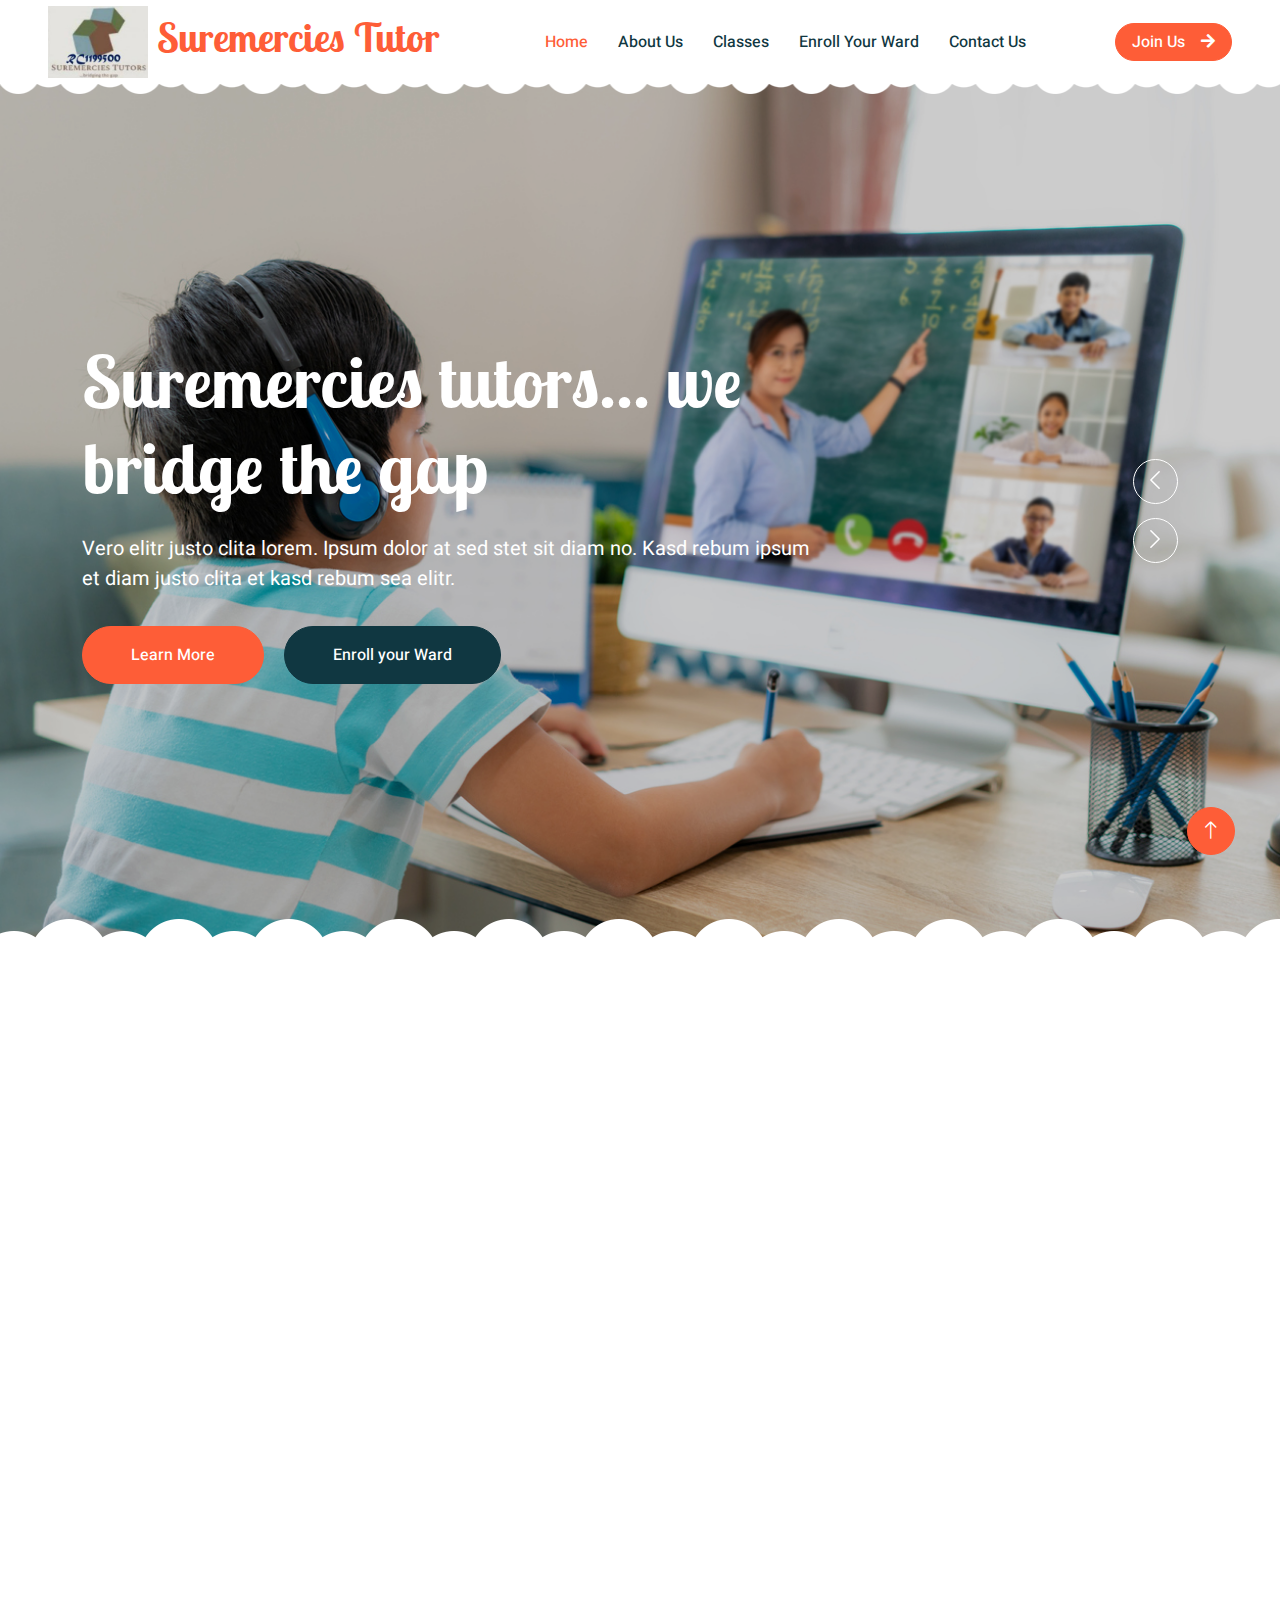
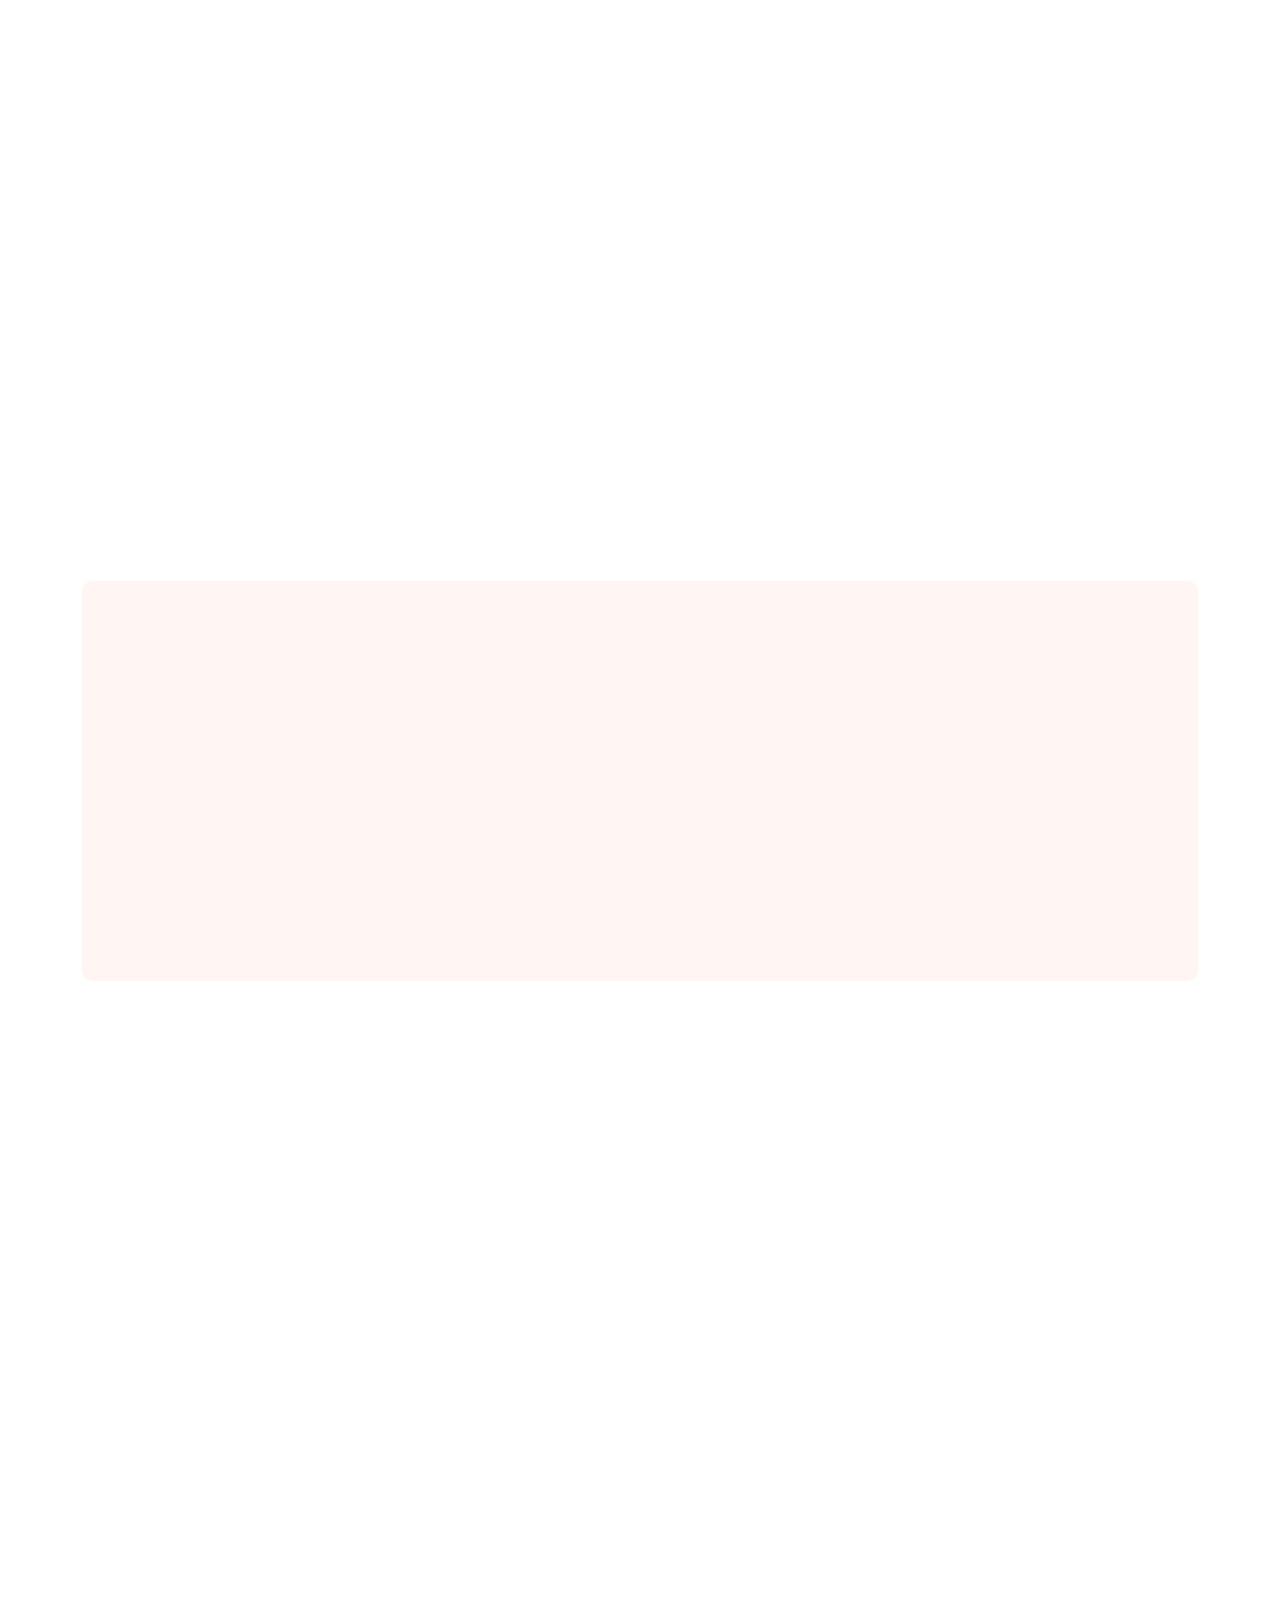
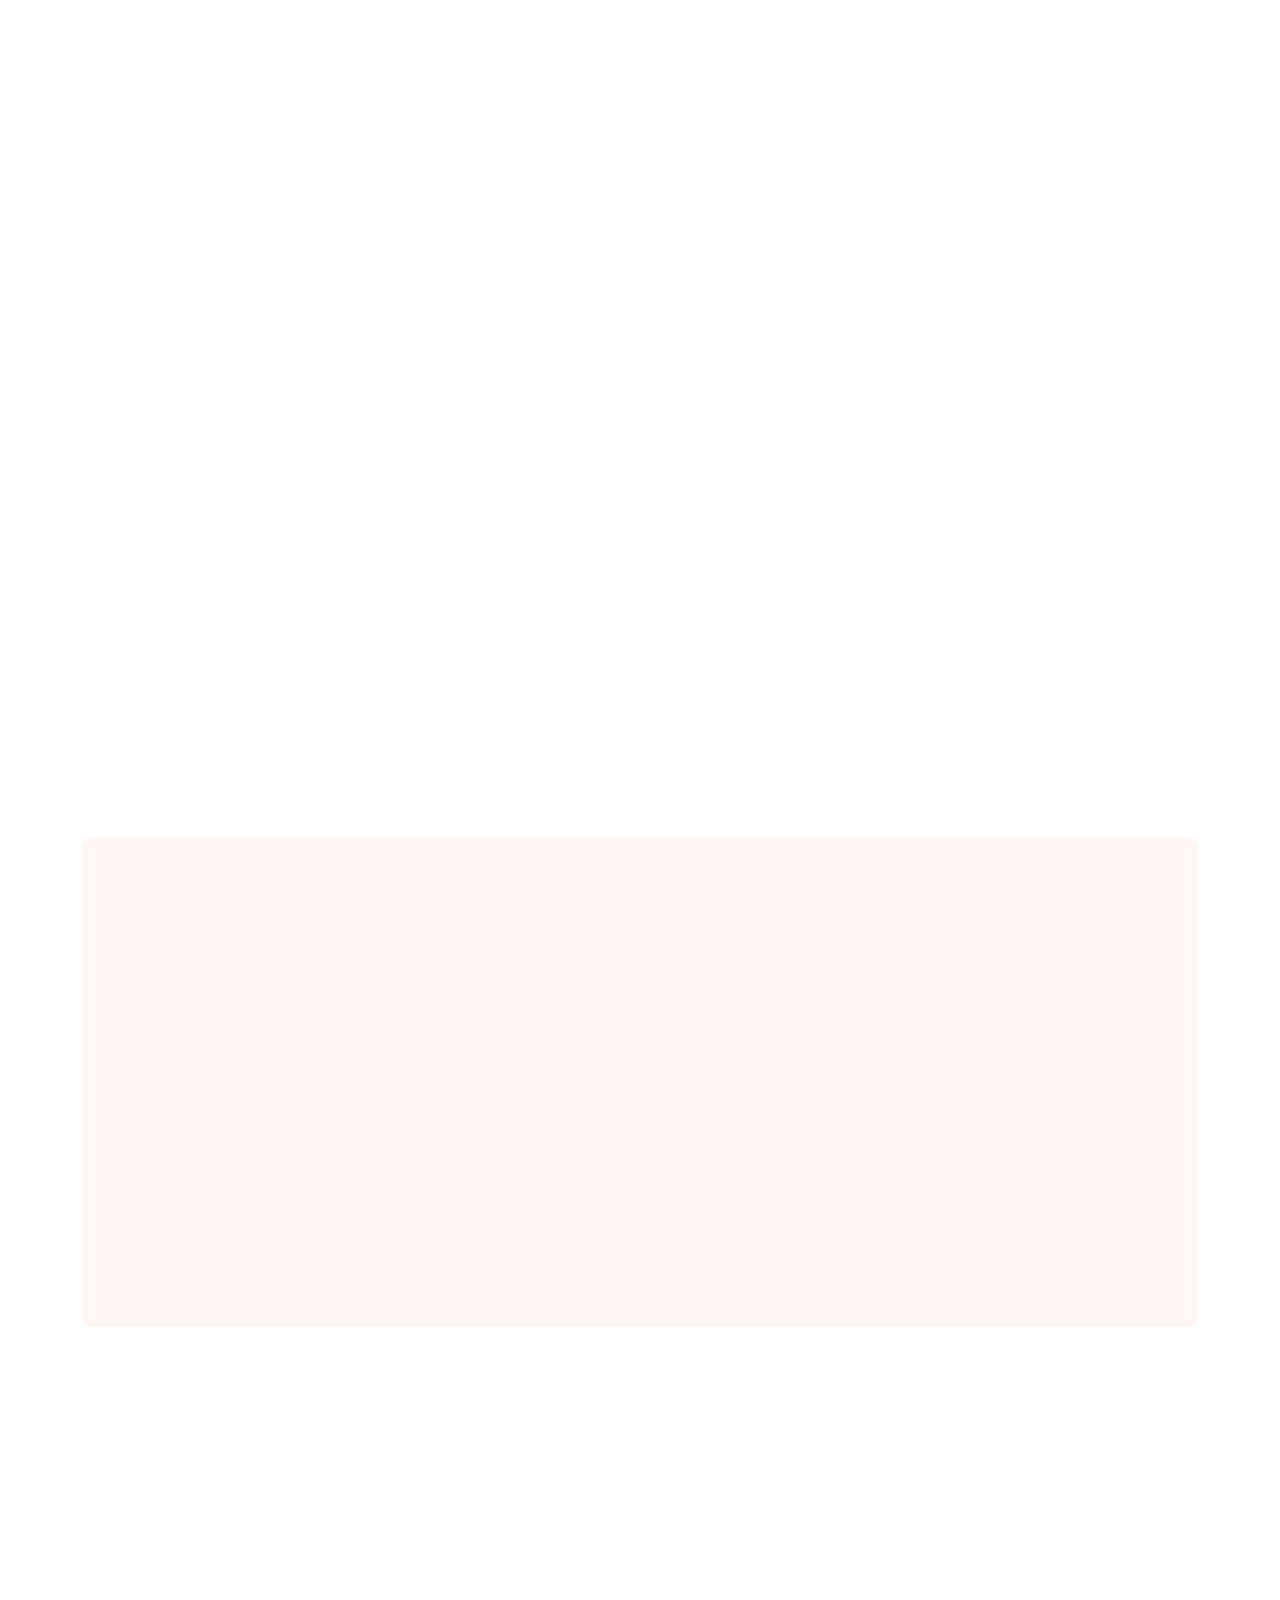
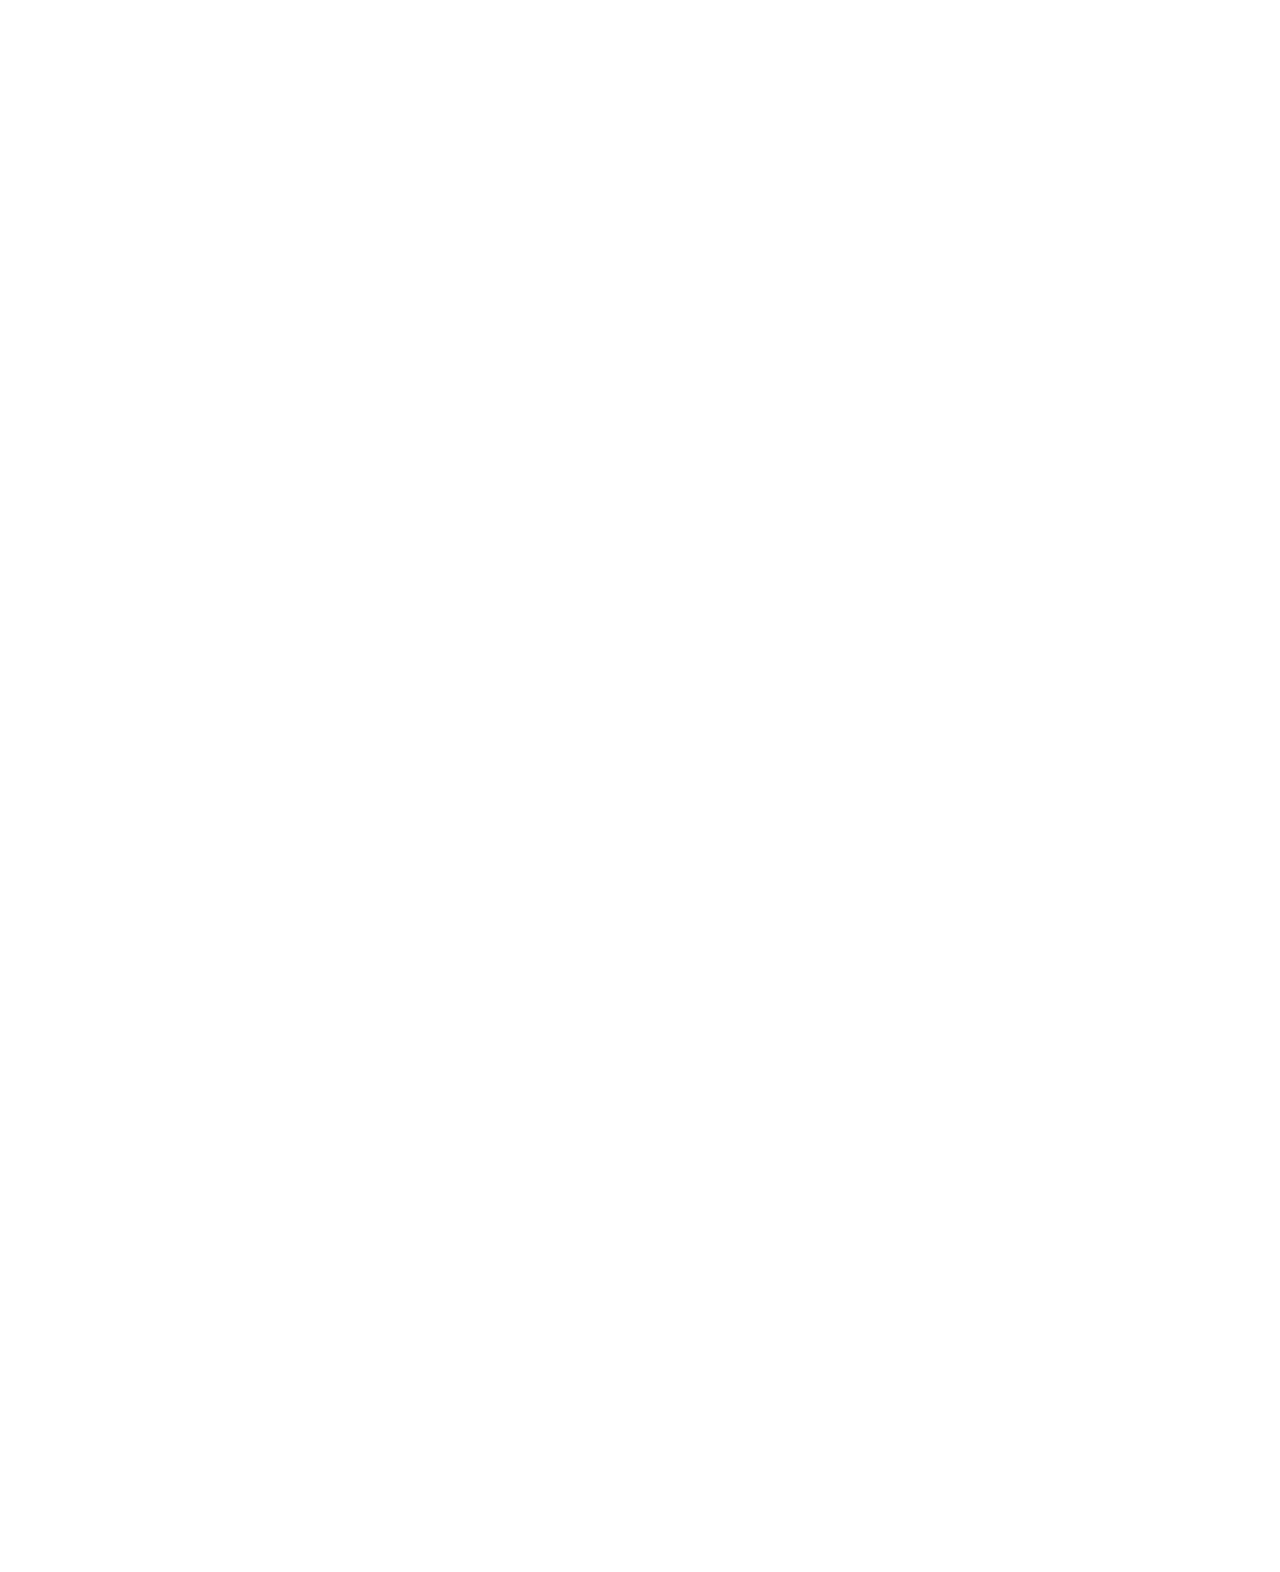
==== index.html @ cec5f9d6 "My first commit" ====
<!DOCTYPE html>
<html lang="en">

<head>
    <meta charset="utf-8">
    <title>Suremercies Tutor</title>
    <meta content="width=device-width, initial-scale=1.0" name="viewport">
    <meta content="" name="keywords">
    <meta content="" name="description">

    <!-- Favicon -->
    <link href="img/logo resized.jpg" rel="icon">

    <!-- Google Web Fonts -->
    <link rel="preconnect" href="https://fonts.googleapis.com">
    <link rel="preconnect" href="https://fonts.gstatic.com" crossorigin>
    <link href="https://fonts.googleapis.com/css2?family=Heebo:wght@400;500;600&family=Inter:wght@600&family=Lobster+Two:wght@700&display=swap" rel="stylesheet">
    
    <!-- Icon Font Stylesheet -->
    <link href="https://cdnjs.cloudflare.com/ajax/libs/font-awesome/5.10.0/css/all.min.css" rel="stylesheet">
    <link href="https://cdn.jsdelivr.net/npm/bootstrap-icons@1.4.1/font/bootstrap-icons.css" rel="stylesheet">

    <!-- Libraries Stylesheet -->
    <link href="lib/animate/animate.min.css" rel="stylesheet">
    <link href="lib/owlcarousel/assets/owl.carousel.min.css" rel="stylesheet">

    <!-- Customized Bootstrap Stylesheet -->
    <link href="css/bootstrap.min.css" rel="stylesheet">

    <!-- Template Stylesheet -->
    <link href="css/style.css" rel="stylesheet">
</head>

<body>
    <div class="container-xxl bg-white p-0">
        <!-- Spinner Start -->
        <div id="spinner" class="show bg-white position-fixed translate-middle w-100 vh-100 top-50 start-50 d-flex align-items-center justify-content-center">
            <div class="spinner-border text-primary" style="width: 3rem; height: 3rem;" role="status">
                <span class="sr-only">Loading...</span>
            </div>
        </div>
        <!-- Spinner End -->


        <!-- Navbar Start -->
        <nav class="navbar navbar-expand-lg bg-white navbar-light sticky-top px-4 px-lg-5 py-lg-0">
            <a href="index.html" class="navbar-brand">
                <h1 class="m-0 text-primary"><!--<i class="fa fa-book-reader me-3"></i>--> <img src="img/logo resized.jpg" alt="" width="100"> Suremercies Tutor</h1>
            </a>
            <button type="button" class="navbar-toggler" data-bs-toggle="collapse" data-bs-target="#navbarCollapse">
                <span class="navbar-toggler-icon"></span>
            </button>
            <div class="collapse navbar-collapse" id="navbarCollapse">
                <div class="navbar-nav mx-auto">
                    <a href="index.html" class="nav-item nav-link active">Home</a>
                    <a href="about.html" class="nav-item nav-link">About Us</a>
                    <a href="classes.html" class="nav-item nav-link">Classes</a>
                    <a href="appointment.html" class="nav-item nav-link">Enroll Your Ward</a>
                    <!-- <div class="nav-item dropdown">
                        <a href="#" class="nav-link dropdown-toggle" data-bs-toggle="dropdown">Pages</a>
                        <div class="dropdown-menu rounded-0 rounded-bottom border-0 shadow-sm m-0">
                            <a href="facility.html" class="dropdown-item">School Facilities</a>
                            <a href="team.html" class="dropdown-item">Popular Tutors</a>
                            <a href="call-to-action.html" class="dropdown-item">Become A Tutors</a>
                          
                            <a href="testimonial.html" class="dropdown-item">Testimonial</a>
                            <a href="404.html" class="dropdown-item">404 Error</a>
                        </div>
                    </div> -->
                    <a href="contact.html" class="nav-item nav-link">Contact Us</a>
                </div>
                <a href="" class="btn btn-primary rounded-pill px-3 d-none d-lg-block">Join Us<i class="fa fa-arrow-right ms-3"></i></a>
            </div>
        </nav>
        <!-- Navbar End -->


        <!-- Carousel Start -->
        <div class="container-fluid p-0 mb-5">
            <div class="owl-carousel header-carousel position-relative">
                <div class="owl-carousel-item position-relative">
                    <img class="img-fluid" src="img/carousel-1.jpg" alt="">
                    <div class="position-absolute top-0 start-0 w-100 h-100 d-flex align-items-center" style="background: rgba(0, 0, 0, .2);">
                        <div class="container">
                            <div class="row justify-content-start">
                                <div class="col-10 col-lg-8">
                                    <h1 class="display-2 text-white animated slideInDown mb-4">Suremercies tutors... we bridge the gap</h1>
                                    <p class="fs-5 fw-medium text-white mb-4 pb-2">Vero elitr justo clita lorem. Ipsum dolor at sed stet sit diam no. Kasd rebum ipsum et diam justo clita et kasd rebum sea elitr.</p>
                                    <a href="" class="btn btn-primary rounded-pill py-sm-3 px-sm-5 me-3 animated slideInLeft">Learn More</a>
                                    <a href="" class="btn btn-dark rounded-pill py-sm-3 px-sm-5 animated slideInRight">Enroll your Ward</a>
                                </div>
                            </div>
                        </div>
                    </div>
                </div>
                <div class="owl-carousel-item position-relative">
                    <img class="img-fluid" src="img/carousel-2.jpg" alt="">
                    <div class="position-absolute top-0 start-0 w-100 h-100 d-flex align-items-center" style="background: rgba(0, 0, 0, .2);">
                        <div class="container">
                            <div class="row justify-content-start">
                                <div class="col-10 col-lg-8">
                                    <h1 class="display-2 text-white animated slideInDown mb-4">Make A Brighter Future For Your Child</h1>
                                    <p class="fs-5 fw-medium text-white mb-4 pb-2">Vero elitr justo clita lorem. Ipsum dolor at sed stet sit diam no. Kasd rebum ipsum et diam justo clita et kasd rebum sea elitr.</p>
                                    <a href="" class="btn btn-primary rounded-pill py-sm-3 px-sm-5 me-3 animated slideInLeft">Learn More</a>
                                    <a href="" class="btn btn-dark rounded-pill py-sm-3 px-sm-5 animated slideInRight">Enroll your Ward</a>
                                </div>
                            </div>
                        </div>
                    </div>
                </div>
            </div>
        </div>
        <!-- Carousel End -->


        <!-- Facilities Start -->
        <div class="container-xxl py-5">
            <div class="container">
                <div class="text-center mx-auto mb-5 wow fadeInUp" data-wow-delay="0.1s" style="max-width: 600px;">
                    <h1 class="mb-3">OUR SERVICES</h1>
                    <!-- <p>Eirmod sed ipsum dolor sit rebum labore magna erat. Tempor ut dolore lorem kasd vero ipsum sit eirmod sit. Ipsum diam justo sed rebum vero dolor duo.</p> -->
                </div>
                <div class="row g-4">
                    <div class="col-lg-3 col-sm-6 wow fadeInUp" data-wow-delay="0.1s">
                        <div class="facility-item">
                            <div class="facility-icon bg-primary">
                                <span class="bg-primary"></span>
                                <i class="fa fa-toolbox fa-3x text-primary"></i>
                                <span class="bg-primary"></span>
                            </div>
                            <div class="facility-text bg-primary">
                                <h3 class="text-primary mb-3">Consulting</h3>
                                <p class="mb-0">We join you to build your school from cradle to greatness.</p>
                            </div>
                        </div>
                    </div>
                    <div class="col-lg-3 col-sm-6 wow fadeInUp" data-wow-delay="0.3s">
                        <div class="facility-item">
                            <div class="facility-icon bg-success">
                                <span class="bg-success"></span>
                                <i class="fa fa-laptop fa-3x text-success"></i>
                                <span class="bg-success"></span>
                            </div>
                            <div class="facility-text bg-success">
                                <h3 class="text-success mb-3">Online Classes</h3>
                                <p class="mb-0">You can book online session with us on our e-learning platforms at minimal cost.</p>
                            </div>
                        </div>
                    </div>
                    <div class="col-lg-3 col-sm-6 wow fadeInUp" data-wow-delay="0.5s">
                        <div class="facility-item">
                            <div class="facility-icon bg-warning">
                                <span class="bg-warning"></span>
                                <i class="fa fa-home fa-3x text-warning"></i>
                                <span class="bg-warning"></span>
                            </div>
                            <div class="facility-text bg-warning">
                                <h3 class="text-warning mb-3">Home Tutoring</h3>
                                <p class="mb-0">Suremercies Tutors boast of enthusiastic qualified and experienced tutors available for learners from Reception 2
                                (Nursery 2) to Post UTME grooming.</p>
                            </div>
                        </div>
                    </div>
                    <div class="col-lg-3 col-sm-6 wow fadeInUp" data-wow-delay="0.7s">
                        <div class="facility-item">
                            <div class="facility-icon bg-info">
                                <span class="bg-info"></span>
                                <i class="fa fa-chalkboard-Tutor fa-3x text-info"></i>
                                <span class="bg-info"></span>
                            </div>
                            <div class="facility-text bg-info">
                                <h3 class="text-info mb-3">Positive Learning</h3>
                                <p class="mb-0">Equiped with positive Learning</p>
                            </div>
                        </div>
                    </div>
                </div>
            </div>
        </div>
        <!-- Facilities End -->


        <!-- About Start -->
        <div class="container-xxl py-5">
            <div class="container">
                <div class="row g-5 align-items-center">
                    <div class="col-lg-6 wow fadeInUp" data-wow-delay="0.1s">
                        <h1 class="mb-4">Learn More About Us And Our Services</h1>
                        <p>Suremercies Tutors was borne out of strong desire to bridge and consolidate academic gap between what learners know and
                        what they should know.</p>
                        <h2 class="mb-">Our services include</h2>
                        <p class="mb-4">
                            <ul>
                                <li>Home Tutoring (from Preschool - A-levels ( ACT, IGCSE, WASSCE, JAMB, Pre-degree)</li>
                                <li>Exams preparation and processing (from Common Entrance to A-levels)</li>
                                <li>Learning support and intervention programs (SEN support, IEP planning)</li>
                            </ul>
                        </p>
                        <div class="row g-4 align-items-center">
                            <div class="col-sm-6">
                                <a class="btn btn-primary rounded-pill py-3 px-5" href="about.html">Read More</a>
                            </div>
                            <!-- <div class="col-sm-6">
                                <div class="d-flex align-items-center">
                                    <img class="rounded-circle flex-shrink-0" src="img/profile-pic.jpg" alt="" style="width: 45px; height: 45px;">
                                    <div class="ms-3">
                                        <h6 class="text-primary mb-1">Ayomde F</h6>
                                        <small>CEO & Founder</small>
                                    </div>
                                </div>
                            </div> -->
                        </div>
                    </div>
                    <div class="col-lg-6 about-img wow fadeInUp" data-wow-delay="0.5s">
                        <div class="row">
                            <div class="col-12 text-center">
                                <img class="img-fluid w-75 rounded-circle bg-light p-3" src="img/about-1.jpg" alt="">
                            </div>
                            <div class="col-6 text-start" style="margin-top: -150px;">
                                <img class="img-fluid w-100 rounded-circle bg-light p-3" src="img/about-2.jpg" alt="">
                            </div>
                            <div class="col-6 text-end" style="margin-top: -150px;">
                                <img class="img-fluid w-100 rounded-circle bg-light p-3" src="img/about-3.jpg" alt="">
                            </div>
                        </div>
                    </div>
                </div>
            </div>
        </div>
        <!-- About End -->


        <!-- Call To Action Start -->
        <div class="container-xxl py-5">
            <div class="container">
                <div class="bg-light rounded">
                    <div class="row g-0">
                        <div class="col-lg-6 wow fadeIn" data-wow-delay="0.1s" style="min-height: 400px;">
                            <div class="position-relative h-100">
                                <img class="position-absolute w-100 h-100 rounded" src="img/call-to-action.jpg" style="object-fit: cover;">
                            </div>
                        </div>
                        <div class="col-lg-6 wow fadeIn" data-wow-delay="0.5s">
                            <div class="h-100 d-flex flex-column justify-content-center p-5">
                                <h1 class="mb-4">Become a Tutor</h1>
                                <p class="mb-4">Tempor erat elitr rebum at clita. Diam dolor diam ipsum sit. Aliqu diam amet diam et eos.
                                    Clita erat ipsum et lorem et sit, sed stet lorem sit clita duo justo magna dolore erat amet
                                </p>
                                <a class="btn btn-primary py-3 px-5" href="">Get Started Now<i class="fa fa-arrow-right ms-2"></i></a>
                            </div>
                        </div>
                    </div>
                </div>
            </div>
        </div>
        <!-- Call To Action End -->


        <!-- Classes Start -->
        <div class="container-xxl py-5">
            <div class="container">
                <div class="text-center mx-auto mb-5 wow fadeInUp" data-wow-delay="0.1s" style="max-width: 600px;">
                    <h1 class="mb-3">Online Classes</h1>
                    <p>Eirmod sed ipsum dolor sit rebum labore magna erat. Tempor ut dolore lorem kasd vero ipsum sit eirmod sit. Ipsum diam justo sed rebum vero dolor duo.</p>
                </div>
                <div class="row g-4">
        <div class="col-lg-4 col-md-6 wow fadeInUp" data-wow-delay="0.3s">
            <div class="classes-item">
                <div class="bg-light rounded-circle w-75 mx-auto p-3">
                    <img class="img-fluid rounded-circle" src="img/latest up1.jpg" alt="">
                </div>
                <div class="bg-light rounded p-4 pt-5 mt-n5">
                    <a class="d-block text-center h3 mt-3 mb-4" href="">Boarders Bootcamp</a>
                    <div class="d-flex align-items-center justify-content-between mb-4">
                        <div class="d-flex align-items-center">
                            <img class="rounded-circle flex-shrink-0" src="img/profile-pic.jpg" alt=""
                                style="width: 45px; height: 45px;">
                            <div class="ms-3">
                                <h6 class="text-primary mb-1">Ayomde F</h6>
                                <small>Tutor</small>
                            </div>
                        </div>
                        <span class="bg-primary text-white rounded-pill py-2 px-3" href="">$99</span>
                    </div>
                    <div class="row g-1">
                        <div class="col-4">
                            <div class="border-top border-3 border-primary pt-2">
                                <h6 class="text-primary mb-1">Age:</h6>
                                <small>3-5 Years</small>
                            </div>
                        </div>
                        <div class="col-4">
                            <div class="border-top border-3 border-success pt-2">
                                <h6 class="text-success mb-1">Time:</h6>
                                <small>9-10 AM</small>
                            </div>
                        </div>
                        <div class="col-4">
                            <div class="border-top border-3 border-warning pt-2">
                                <h6 class="text-warning mb-1">Capacity:</h6>
                                <small>30 Kids</small>
                            </div>
                        </div>
                    </div>
                </div>
            </div>
        </div>
                    <div class="col-lg-4 col-md-6 wow fadeInUp" data-wow-delay="0.3s">
                        <div class="classes-item">
                            <div class="bg-light rounded-circle w-75 mx-auto p-3">
                                <img class="img-fluid rounded-circle" src="img/latest up1.jpg" alt="">
                            </div>
                            <div class="bg-light rounded p-4 pt-5 mt-n5">
                                <a class="d-block text-center h3 mt-3 mb-4" href="">Boarders Bootcamp</a>
                                <div class="d-flex align-items-center justify-content-between mb-4">
                                    <div class="d-flex align-items-center">
                                        <img class="rounded-circle flex-shrink-0" src="img/profile-pic.jpg" alt="" style="width: 45px; height: 45px;">
                                        <div class="ms-3">
                                            <h6 class="text-primary mb-1">Ayomde F</h6>
                                            <small>Tutor</small>
                                        </div>
                                    </div>
                                    <span class="bg-primary text-white rounded-pill py-2 px-3" href="">$99</span>
                                </div>
                                <div class="row g-1">
                                    <div class="col-4">
                                        <div class="border-top border-3 border-primary pt-2">
                                            <h6 class="text-primary mb-1">Age:</h6>
                                            <small>3-5 Years</small>
                                        </div>
                                    </div>
                                    <div class="col-4">
                                        <div class="border-top border-3 border-success pt-2">
                                            <h6 class="text-success mb-1">Time:</h6>
                                            <small>9-10 AM</small>
                                        </div>
                                    </div>
                                    <div class="col-4">
                                        <div class="border-top border-3 border-warning pt-2">
                                            <h6 class="text-warning mb-1">Capacity:</h6>
                                            <small>30 Kids</small>
                                        </div>
                                    </div>
                                </div>
                            </div>
                        </div>
                    </div>
                    <div class="col-lg-4 col-md-6 wow fadeInUp" data-wow-delay="0.5s">
                        <div class="classes-item">
                            <div class="bg-light rounded-circle w-75 mx-auto p-3">
                                <img class="img-fluid rounded-circle" src="img/classes-3.jpg" alt="">
                            </div>
                            <div class="bg-light rounded p-4 pt-5 mt-n5">
                                <a class="d-block text-center h3 mt-3 mb-4" href="">Athletic & Dance</a>
                                <div class="d-flex align-items-center justify-content-between mb-4">
                                    <div class="d-flex align-items-center">
                                        <img class="rounded-circle flex-shrink-0" src="img/profile-pic.jpg" alt="" style="width: 45px; height: 45px;">
                                        <div class="ms-3">
                                            <h6 class="text-primary mb-1">Ayomde F</h6>
                                            <small>Tutor</small>
                                        </div>
                                    </div>
                                    <span class="bg-primary text-white rounded-pill py-2 px-3" href="">$99</span>
                                </div>
                                <div class="row g-1">
                                    <div class="col-4">
                                        <div class="border-top border-3 border-primary pt-2">
                                            <h6 class="text-primary mb-1">Age:</h6>
                                            <small>3-5 Years</small>
                                        </div>
                                    </div>
                                    <div class="col-4">
                                        <div class="border-top border-3 border-success pt-2">
                                            <h6 class="text-success mb-1">Time:</h6>
                                            <small>9-10 AM</small>
                                        </div>
                                    </div>
                                    <div class="col-4">
                                        <div class="border-top border-3 border-warning pt-2">
                                            <h6 class="text-warning mb-1">Capacity:</h6>
                                            <small>30 Kids</small>
                                        </div>
                                    </div>
                                </div>
                            </div>
                        </div>
                    </div>
                    <div class="col-lg-4 col-md-6 wow fadeInUp" data-wow-delay="0.1s">
                        <div class="classes-item">
                            <div class="bg-light rounded-circle w-75 mx-auto p-3">
                                <img class="img-fluid rounded-circle" src="img/classes-4.jpg" alt="">
                            </div>
                            <div class="bg-light rounded p-4 pt-5 mt-n5">
                                <a class="d-block text-center h3 mt-3 mb-4" href="">Language & Speaking</a>
                                <div class="d-flex align-items-center justify-content-between mb-4">
                                    <div class="d-flex align-items-center">
                                        <img class="rounded-circle flex-shrink-0" src="img/profile-pic.jpg" alt="" style="width: 45px; height: 45px;">
                                        <div class="ms-3">
                                            <h6 class="text-primary mb-1">Ayomde F</h6>
                                            <small>Tutor</small>
                                        </div>
                                    </div>
                                    <span class="bg-primary text-white rounded-pill py-2 px-3" href="">$99</span>
                                </div>
                                <div class="row g-1">
                                    <div class="col-4">
                                        <div class="border-top border-3 border-primary pt-2">
                                            <h6 class="text-primary mb-1">Age:</h6>
                                            <small>3-5 Years</small>
                                        </div>
                                    </div>
                                    <div class="col-4">
                                        <div class="border-top border-3 border-success pt-2">
                                            <h6 class="text-success mb-1">Time:</h6>
                                            <small>9-10 AM</small>
                                        </div>
                                    </div>
                                    <div class="col-4">
                                        <div class="border-top border-3 border-warning pt-2">
                                            <h6 class="text-warning mb-1">Capacity:</h6>
                                            <small>30 Kids</small>
                                        </div>
                                    </div>
                                </div>
                            </div>
                        </div>
                    </div>
                    <div class="col-lg-4 col-md-6 wow fadeInUp" data-wow-delay="0.3s">
                        <div class="classes-item">
                            <div class="bg-light rounded-circle w-75 mx-auto p-3">
                                <img class="img-fluid rounded-circle" src="img/classes-5.jpg" alt="">
                            </div>
                            <div class="bg-light rounded p-4 pt-5 mt-n5">
                                <a class="d-block text-center h3 mt-3 mb-4" href="">Religion & History</a>
                                <div class="d-flex align-items-center justify-content-between mb-4">
                                    <div class="d-flex align-items-center">
                                        <img class="rounded-circle flex-shrink-0" src="img/profile-pic.jpg" alt="" style="width: 45px; height: 45px;">
                                        <div class="ms-3">
                                            <h6 class="text-primary mb-1">Ayomde F</h6>
                                            <small>Tutor</small>
                                        </div>
                                    </div>
                                    <span class="bg-primary text-white rounded-pill py-2 px-3" href="">$99</span>
                                </div>
                                <div class="row g-1">
                                    <div class="col-4">
                                        <div class="border-top border-3 border-primary pt-2">
                                            <h6 class="text-primary mb-1">Age:</h6>
                                            <small>3-5 Years</small>
                                        </div>
                                    </div>
                                    <div class="col-4">
                                        <div class="border-top border-3 border-success pt-2">
                                            <h6 class="text-success mb-1">Time:</h6>
                                            <small>9-10 AM</small>
                                        </div>
                                    </div>
                                    <div class="col-4">
                                        <div class="border-top border-3 border-warning pt-2">
                                            <h6 class="text-warning mb-1">Capacity:</h6>
                                            <small>30 Kids</small>
                                        </div>
                                    </div>
                                </div>
                            </div>
                        </div>
                    </div>
                    <div class="col-lg-4 col-md-6 wow fadeInUp" data-wow-delay="0.5s">
                        <div class="classes-item">
                            <div class="bg-light rounded-circle w-75 mx-auto p-3">
                                <img class="img-fluid rounded-circle" src="img/classes-6.jpg" alt="">
                            </div>
                            <div class="bg-light rounded p-4 pt-5 mt-n5">
                                <a class="d-block text-center h3 mt-3 mb-4" href="">General Knowledge</a>
                                <div class="d-flex align-items-center justify-content-between mb-4">
                                    <div class="d-flex align-items-center">
                                        <img class="rounded-circle flex-shrink-0" src="img/profile-pic.jpg" alt="" style="width: 45px; height: 45px;">
                                        <div class="ms-3">
                                            <h6 class="text-primary mb-1">Ayomde F</h6>
                                            <small>Tutor</small>
                                        </div>
                                    </div>
                                    <span class="bg-primary text-white rounded-pill py-2 px-3" href="">$99</span>
                                </div>
                                <div class="row g-1">
                                    <div class="col-4">
                                        <div class="border-top border-3 border-primary pt-2">
                                            <h6 class="text-primary mb-1">Age:</h6>
                                            <small>3-5 Years</small>
                                        </div>
                                    </div>
                                    <div class="col-4">
                                        <div class="border-top border-3 border-success pt-2">
                                            <h6 class="text-success mb-1">Time:</h6>
                                            <small>9-10 AM</small>
                                        </div>
                                    </div>
                                    <div class="col-4">
                                        <div class="border-top border-3 border-warning pt-2">
                                            <h6 class="text-warning mb-1">Capacity:</h6>
                                            <small>30 Kids</small>
                                        </div>
                                    </div>
                                </div>
                            </div>
                        </div>
                    </div>
                </div>
            </div>
        </div>
        <!-- Classes End -->


        <!-- Appointment Start -->
        <div class="container-xxl py-5">
            <div class="container">
                <div class="bg-light rounded">
                    <div class="row g-0">
                        <div class="col-lg-6 wow fadeIn" data-wow-delay="0.1s">
                            <div class="h-100 d-flex flex-column justify-content-center p-5">
                                <h1 class="mb-4">Enroll your ward</h1>
                                <form>
                                    <div class="row g-3">
                                        <div class="col-sm-6">
                                            <div class="form-floating">
                                                <input type="text" class="form-control border-0" id="gname" placeholder="Gurdian Name">
                                                <label for="gname">Gurdian Name</label>
                                            </div>
                                        </div>
                                        <div class="col-sm-6">
                                            <div class="form-floating">
                                                <input type="email" class="form-control border-0" id="gmail" placeholder="Gurdian Email">
                                                <label for="gmail">Gurdian Email</label>
                                            </div>
                                        </div>
                                        <div class="col-sm-6">
                                            <div class="form-floating">
                                                <input type="text" class="form-control border-0" id="cname" placeholder="Child Name">
                                                <label for="cname">Child Name</label>
                                            </div>
                                        </div>
                                        <div class="col-sm-6">
                                            <div class="form-floating">
                                                <input type="text" class="form-control border-0" id="cage" placeholder="Child Age">
                                                <label for="cage">Child Age</label>
                                            </div>
                                        </div>
                                        <div class="col-12">
                                            <div class="form-floating">
                                                <textarea class="form-control border-0" placeholder="Leave a message here" id="message" style="height: 100px"></textarea>
                                                <label for="message">Message</label>
                                            </div>
                                        </div>
                                        <div class="col-12">
                                            <button class="btn btn-primary w-100 py-3" type="submit">Submit</button>
                                        </div>
                                    </div>
                                </form>
                            </div>
                        </div>
                        <div class="col-lg-6 wow fadeIn" data-wow-delay="0.5s" style="min-height: 400px;">
                            <div class="position-relative h-100">
                                <img class="position-absolute w-100 h-100 rounded" src="img/appointment.jpg" style="object-fit: cover;">
                            </div>
                        </div>
                    </div>
                </div>
            </div>
        </div>
        <!-- Appointment End -->


        <!-- Team Start -->
        <div class="container-xxl py-5">
            <div class="container">
                <div class="text-center mx-auto mb-5 wow fadeInUp" data-wow-delay="0.1s" style="max-width: 600px;">
                    <h1 class="mb-3">Popular Tutors</h1>
                    <p>Eirmod sed ipsum dolor sit rebum labore magna erat. Tempor ut dolore lorem kasd vero ipsum sit
                        eirmod sit. Ipsum diam justo sed rebum vero dolor duo.</p>
                </div>
                <div class="row g-4">
                    <div class="col-lg-4 col-md-6 wow fadeInUp" data-wow-delay="0.1s">
                        <div class="team-item position-relative">
                            <img class="img-fluid rounded-circle w-75" src="img/team-1.jpg" alt="">
                            <div class="team-text">
                                <h3>Full Name</h3>
                                <p>Designation</p>
                                <div class="d-flex align-items-center">
                                    <a class="btn btn-square btn-primary mx-1" href=""><i class="fab fa-facebook-f"></i></a>
                                    <a class="btn btn-square btn-primary  mx-1" href=""><i class="fab fa-twitter"></i></a>
                                    <a class="btn btn-square btn-primary  mx-1" href=""><i class="fab fa-instagram"></i></a>
                                </div>
                            </div>
                        </div>
                    </div>
                    <div class="col-lg-4 col-md-6 wow fadeInUp" data-wow-delay="0.3s">
                        <div class="team-item position-relative">
                            <img class="img-fluid rounded-circle w-75" src="img/team-2.jpg" alt="">
                            <div class="team-text">
                                <h3>Full Name</h3>
                                <p>Designation</p>
                                <div class="d-flex align-items-center">
                                    <a class="btn btn-square btn-primary mx-1" href=""><i class="fab fa-facebook-f"></i></a>
                                    <a class="btn btn-square btn-primary  mx-1" href=""><i class="fab fa-twitter"></i></a>
                                    <a class="btn btn-square btn-primary  mx-1" href=""><i class="fab fa-instagram"></i></a>
                                </div>
                            </div>
                        </div>
                    </div>
                    <div class="col-lg-4 col-md-6 wow fadeInUp" data-wow-delay="0.5s">
                        <div class="team-item position-relative">
                            <img class="img-fluid rounded-circle w-75" src="img/team-3.jpg" alt="">
                            <div class="team-text">
                                <h3>Full Name</h3>
                                <p>Designation</p>
                                <div class="d-flex align-items-center">
                                    <a class="btn btn-square btn-primary mx-1" href=""><i class="fab fa-facebook-f"></i></a>
                                    <a class="btn btn-square btn-primary  mx-1" href=""><i class="fab fa-twitter"></i></a>
                                    <a class="btn btn-square btn-primary  mx-1" href=""><i class="fab fa-instagram"></i></a>
                                </div>
                            </div>
                        </div>
                    </div>
                </div>
            </div>
        </div>
        <!-- Team End -->


        <!-- Testimonial Start -->
        <div class="container-xxl py-5">
            <div class="container">
                <div class="text-center mx-auto mb-5 wow fadeInUp" data-wow-delay="0.1s" style="max-width: 600px;">
                    <h1 class="mb-3">Our Clients Say!</h1>
                    <p>Eirmod sed ipsum dolor sit rebum labore magna erat. Tempor ut dolore lorem kasd vero ipsum sit eirmod sit. Ipsum diam justo sed rebum vero dolor duo.</p>
                </div>
                <div class="owl-carousel testimonial-carousel wow fadeInUp" data-wow-delay="0.1s">
                    <div class="testimonial-item bg-light rounded p-5">
                        <p class="fs-5">Tempor stet labore dolor clita stet diam amet ipsum dolor duo ipsum rebum stet dolor amet diam stet. Est stet ea lorem amet est kasd kasd erat eos</p>
                        <div class="d-flex align-items-center bg-white me-n5" style="border-radius: 50px 0 0 50px;">
                            <img class="img-fluid flex-shrink-0 rounded-circle" src="img/testimonial-1.jpg" style="width: 90px; height: 90px;">
                            <div class="ps-3">
                                <h3 class="mb-1">Client Name</h3>
                                <span>Profession</span>
                            </div>
                            <i class="fa fa-quote-right fa-3x text-primary ms-auto d-none d-sm-flex"></i>
                        </div>
                    </div>
                    <div class="testimonial-item bg-light rounded p-5">
                        <p class="fs-5">Tempor stet labore dolor clita stet diam amet ipsum dolor duo ipsum rebum stet dolor amet diam stet. Est stet ea lorem amet est kasd kasd erat eos</p>
                        <div class="d-flex align-items-center bg-white me-n5" style="border-radius: 50px 0 0 50px;">
                            <img class="img-fluid flex-shrink-0 rounded-circle" src="img/testimonial-2.jpg" style="width: 90px; height: 90px;">
                            <div class="ps-3">
                                <h3 class="mb-1">Client Name</h3>
                                <span>Profession</span>
                            </div>
                            <i class="fa fa-quote-right fa-3x text-primary ms-auto d-none d-sm-flex"></i>
                        </div>
                    </div>
                    <div class="testimonial-item bg-light rounded p-5">
                        <p class="fs-5">Tempor stet labore dolor clita stet diam amet ipsum dolor duo ipsum rebum stet dolor amet diam stet. Est stet ea lorem amet est kasd kasd erat eos</p>
                        <div class="d-flex align-items-center bg-white me-n5" style="border-radius: 50px 0 0 50px;">
                            <img class="img-fluid flex-shrink-0 rounded-circle" src="img/testimonial-3.jpg" style="width: 90px; height: 90px;">
                            <div class="ps-3">
                                <h3 class="mb-1">Client Name</h3>
                                <span>Profession</span>
                            </div>
                            <i class="fa fa-quote-right fa-3x text-primary ms-auto d-none d-sm-flex"></i>
                        </div>
                    </div>
                </div>
            </div>
        </div>
        <!-- Testimonial End -->


        <!-- Footer Start -->
        <div class="container-fluid bg-dark text-white-50 footer pt-5 mt-5 wow fadeIn" data-wow-delay="0.1s">
            <div class="container py-5">
                <div class="row g-5">
                    <div class="col-lg-3 col-md-6">
                        <h3 class="text-white mb-4">Get In Touch</h3>
                        <p class="mb-2"><i class="fa fa-map-marker-alt me-3"></i>Lagos, Nigeria</p>
                        <p class="mb-2"><i class="fa fa-phone-alt me-3"></i>+2347089062327</p>
                        <p class="mb-2"><i class="fa fa-envelope me-3"></i>suremercieslimitlessedusols@gmail.com</p>
                        <div class="d-flex pt-2">
                            <a class="btn btn-outline-light btn-social" href=""><i class="fab fa-twitter"></i></a>
                            <a class="btn btn-outline-light btn-social" href=""><i class="fab fa-facebook-f"></i></a>
                            <a class="btn btn-outline-light btn-social" href=""><i class="fab fa-youtube"></i></a>
                            <a class="btn btn-outline-light btn-social" href=""><i class="fab fa-linkedin-in"></i></a>
                        </div>
                    </div>
                    <div class="col-lg-3 col-md-6">
                        <h3 class="text-white mb-4">Quick Links</h3>
                        <a class="btn btn-link text-white-50" href="about.html">About Us</a>
                        <a class="btn btn-link text-white-50" href="contact.html">Contact Us</a>
                        <a class="btn btn-link text-white-50" href="appointment.html">Enroll</a>
                        <a class="btn btn-link text-white-50" href="">Privacy Policy</a>
                        <!-- <a class="btn btn-link text-white-50" href="">Terms & Condition</a> -->
                    </div>
                    <div class="col-lg-3 col-md-6">
                        <h3 class="text-white mb-4">Latest Updates</h3>
                        <div class="row g-2 pt-2">
                            <div class="col-4">
                                <img class="img-fluid rounded bg-light p-1" src="img/latest up1.jpg" alt="">
                            </div>

                            <div class="col-4">
                                <img class="img-fluid rounded bg-light p-1" src="img/latest up1.jpg" alt="">
                            </div>

                            <div class="col-4">
                                <img class="img-fluid rounded bg-light p-1" src="img/latest up1.jpg" alt="">
                            </div>
                        </div>
                    </div>
                    <div class="col-lg-3 col-md-6">
                        <h3 class="text-white mb-4">Newsletter</h3>
                        <p>Subscribe to our newsletter to receive our upcoming event</p>
                        <div class="position-relative mx-auto" style="max-width: 400px;">
                            <input class="form-control bg-transparent w-100 py-3 ps-4 pe-5" type="text" placeholder="Your email">
                            <button type="button" class="btn btn-primary py-2 position-absolute top-0 end-0 mt-2 me-2">SignUp</button>
                        </div>
                    </div>
                </div>
            </div>
            <div class="container">
                <div class="copyright">
                    <div class="row">
                        <div class="col-md-6 text-center text-md-start mb-3 mb-md-0">
                            &copy; <a class="border-bottom" href="#">Suremercies Tutor</a>, All Right Reserved. 
							
							<!--/*** This template is free as long as you keep the footer author’s credit link/attribution link/backlink. If you'd like to use the template without the footer author’s credit link/attribution link/backlink, you can purchase the Credit Removal License from "https://htmlcodex.com/credit-removal". Thank you for your support. ***/-->
							Designed By <a class="border-bottom" href="">ogtconsult</a>
                        </div>
                        <div class="col-md-6 text-center text-md-end">
                            <div class="footer-menu">
                                <a href="">Home</a>
                                <a href="">Cookies</a>
                                <a href="">Help</a>
                                <a href="">FQAs</a>
                            </div>
                        </div>
                    </div>
                </div>
            </div>
        </div>
        <!-- Footer End -->


        <!-- Back to Top -->
        <a href="#" class="btn btn-lg btn-primary btn-lg-square back-to-top"><i class="bi bi-arrow-up"></i></a>
    </div>

    <!-- JavaScript Libraries -->
    <script src="https://code.jquery.com/jquery-3.4.1.min.js"></script>
    <script src="https://cdn.jsdelivr.net/npm/bootstrap@5.0.0/dist/js/bootstrap.bundle.min.js"></script>
    <script src="lib/wow/wow.min.js"></script>
    <script src="lib/easing/easing.min.js"></script>
    <script src="lib/waypoints/waypoints.min.js"></script>
    <script src="lib/owlcarousel/owl.carousel.min.js"></script>

    <!-- Template Javascript -->
    <script src="js/main.js"></script>
</body>

</html>
---- css/style.css ----
/********** Template CSS **********/
:root {
    --primary: #FE5D37;
    --light: #FFF5F3;
    --dark: #103741;
}

.back-to-top {
    position: fixed;
    display: none;
    right: 45px;
    bottom: 45px;
    z-index: 99;
}


/*** Spinner ***/
#spinner {
    opacity: 0;
    visibility: hidden;
    transition: opacity .5s ease-out, visibility 0s linear .5s;
    z-index: 99999;
}

#spinner.show {
    transition: opacity .5s ease-out, visibility 0s linear 0s;
    visibility: visible;
    opacity: 1;
}


/*** Button ***/
.btn {
    font-weight: 500;
    transition: .5s;
}

.btn.btn-primary {
    color: #FFFFFF;
}

.btn-square {
    width: 38px;
    height: 38px;
}

.btn-sm-square {
    width: 32px;
    height: 32px;
}

.btn-lg-square {
    width: 48px;
    height: 48px;
}

.btn-square,
.btn-sm-square,
.btn-lg-square {
    padding: 0;
    display: flex;
    align-items: center;
    justify-content: center;
    font-weight: normal;
    border-radius: 50px;
}


/*** Heading ***/
h1,
h2,
h3,
h4,
.h1,
.h2,
.h3,
.h4,
.display-1,
.display-2,
.display-3,
.display-4,
.display-5,
.display-6 {
    font-family: 'Lobster Two', cursive;
    font-weight: 700;
}

h5,
h6,
.h5,
.h6 {
    font-weight: 600;
}

.font-secondary {
    font-family: 'Lobster Two', cursive;
}


/*** Navbar ***/
.navbar .navbar-nav .nav-link {
    padding: 30px 15px;
    color: var(--dark);
    font-weight: 500;
    outline: none;
}

.navbar .navbar-nav .nav-link:hover,
.navbar .navbar-nav .nav-link.active {
    color: var(--primary);
}

.navbar.sticky-top {
    top: -100px;
    transition: .5s;
}

.navbar .dropdown-toggle::after {
    border: none;
    content: "\f107";
    font-family: "Font Awesome 5 Free";
    font-weight: 900;
    vertical-align: middle;
    margin-left: 5px;
    transition: .5s;
}

.navbar .dropdown-toggle[aria-expanded=true]::after {
    transform: rotate(-180deg);
}

@media (max-width: 991.98px) {
    .navbar .navbar-nav .nav-link  {
        margin-right: 0;
        padding: 10px 0;
    }

    .navbar .navbar-nav {
        margin-top: 15px;
        border-top: 1px solid #EEEEEE;
    }
}

@media (min-width: 992px) {
    .navbar .nav-item .dropdown-menu {
        display: block;
        top: calc(100% - 15px);
        margin-top: 0;
        opacity: 0;
        visibility: hidden;
        transition: .5s;
        
    }

    .navbar .nav-item:hover .dropdown-menu {
        top: 100%;
        visibility: visible;
        transition: .5s;
        opacity: 1;
    }
}


/*** Header ***/
.header-carousel::before,
.header-carousel::after,
.page-header::before,
.page-header::after {
    position: absolute;
    content: "";
    width: 100%;
    height: 10px;
    top: 0;
    left: 0;
    background: url(../img/bg-header-top.png) center center repeat-x;
    z-index: 1;
}

.header-carousel::after,
.page-header::after {
    height: 19px;
    top: auto;
    bottom: 0;
    background: url(../img/bg-header-bottom.png) center center repeat-x;
}

@media (max-width: 768px) {
    .header-carousel .owl-carousel-item {
        position: relative;
        min-height: 500px;
    }
    
    .header-carousel .owl-carousel-item img {
        position: absolute;
        width: 100%;
        height: 100%;
        object-fit: cover;
    }

    .header-carousel .owl-carousel-item p {
        font-size: 16px !important;
        font-weight: 400 !important;
    }

    .header-carousel .owl-carousel-item h1 {
        font-size: 30px;
        font-weight: 600;
    }
}

.header-carousel .owl-nav {
    position: absolute;
    top: 50%;
    right: 8%;
    transform: translateY(-50%);
    display: flex;
    flex-direction: column;
}

.header-carousel .owl-nav .owl-prev,
.header-carousel .owl-nav .owl-next {
    margin: 7px 0;
    width: 45px;
    height: 45px;
    display: flex;
    align-items: center;
    justify-content: center;
    color: #FFFFFF;
    background: transparent;
    border: 1px solid #FFFFFF;
    border-radius: 45px;
    font-size: 22px;
    transition: .5s;
}

.header-carousel .owl-nav .owl-prev:hover,
.header-carousel .owl-nav .owl-next:hover {
    background: var(--primary);
    border-color: var(--primary);
}

.page-header {
    background: linear-gradient(rgba(0, 0, 0, .2), rgba(0, 0, 0, .2)), url(../img/carousel-1.jpg) center center no-repeat;
    background-size: cover;
}

.breadcrumb-item + .breadcrumb-item::before {
    color: rgba(255, 255, 255, .5);
}


/*** Facility ***/
.facility-item .facility-icon {
    position: relative;
    margin: 0 auto;
    width: 100px;
    height: 100px;
    border-radius: 100px;
    display: flex;
    align-items: center;
    justify-content: center;
}

.facility-item .facility-icon::before {
    position: absolute;
    content: "";
    width: 100%;
    height: 100%;
    top: 0;
    left: 0;
    background: rgba(255, 255, 255, .9);
    transition: .5s;
    z-index: 1;
}

.facility-item .facility-icon span {
    position: absolute;
    content: "";
    width: 15px;
    height: 30px;
    top: 0;
    left: 0;
    border-radius: 50%;
}

.facility-item .facility-icon span:last-child {
    left: auto;
    right: 0;
}

.facility-item .facility-icon i {
    position: relative;
    z-index: 2;
}

.facility-item .facility-text {
    position: relative;
    min-height: 250px;
    padding: 30px;
    border-radius: 100%;
    display: flex;
    text-align: center;
    justify-content: center;
    flex-direction: column;
}

.facility-item .facility-text::before {
    position: absolute;
    content: "";
    width: 100%;
    height: 100%;
    top: 0;
    left: 0;
    background: rgba(255, 255, 255, .9);
    transition: .5s;
    z-index: 1;
}

.facility-item .facility-text * {
    position: relative;
    z-index: 2;
}

.facility-item:hover .facility-icon::before,
.facility-item:hover .facility-text::before {
    background: transparent;
}

.facility-item * {
    transition: .5s;
}

.facility-item:hover * {
    color: #FFFFFF !important;
}


/*** About ***/
.about-img img {
    transition: .5s;
}

.about-img img:hover {
    background: var(--primary) !important;
}


/*** Classes ***/
.classes-item {
    transition: .5s;
}

.classes-item:hover {
    margin-top: -10px;
}


/*** Team ***/
.team-item .team-text {
    position: absolute;
    width: 250px;
    height: 250px;
    bottom: 0;
    right: 0;
    display: flex;
    align-items: center;
    justify-content: center;
    flex-direction: column;
    background: #FFFFFF;
    border: 17px solid var(--light);
    border-radius: 250px;
    transition: .5s;
}

.team-item:hover .team-text {
    border-color: var(--primary);
}


/*** Testimonial ***/
.testimonial-carousel {
    padding-left: 1.5rem;
    padding-right: 1.5rem;
}

@media (min-width: 576px) {
    .testimonial-carousel {
        padding-left: 4rem;
        padding-right: 4rem;
    }
}

.testimonial-carousel .testimonial-item .border {
    border: 1px dashed rgba(0, 185, 142, .3) !important;
}

.testimonial-carousel .owl-nav {
    position: absolute;
    width: 100%;
    height: 45px;
    top: 50%;
    left: 0;
    transform: translateY(-50%);
    display: flex;
    justify-content: space-between;
    z-index: 1;
}

.testimonial-carousel .owl-nav .owl-prev,
.testimonial-carousel .owl-nav .owl-next {
    position: relative;
    width: 45px;
    height: 45px;
    display: flex;
    align-items: center;
    justify-content: center;
    color: #FFFFFF;
    background: var(--primary);
    border-radius: 45px;
    font-size: 20px;
    transition: .5s;
}

.testimonial-carousel .owl-nav .owl-prev:hover,
.testimonial-carousel .owl-nav .owl-next:hover {
    background: var(--dark);
}


/*** Footer ***/
.footer .btn.btn-social {
    margin-right: 5px;
    width: 45px;
    height: 45px;
    display: flex;
    align-items: center;
    justify-content: center;
    color: #FFFFFF;
    border: 1px solid rgba(255,255,255,0.5);
    border-radius: 45px;
    transition: .3s;
}

.footer .btn.btn-social:hover {
    border-color: var(--primary);
    background: var(--primary);
}

.footer .btn.btn-link {
    display: block;
    margin-bottom: 5px;
    padding: 0;
    text-align: left;
    font-size: 16px;
    font-weight: normal;
    text-transform: capitalize;
    transition: .3s;
}

.footer .btn.btn-link::before {
    position: relative;
    content: "\f105";
    font-family: "Font Awesome 5 Free";
    font-weight: 900;
    margin-right: 10px;
}

.footer .btn.btn-link:hover {
    color: var(--primary) !important;
    letter-spacing: 1px;
    box-shadow: none;
}

.footer .form-control {
    border-color: rgba(255,255,255,0.5);
}

.footer .copyright {
    padding: 25px 0;
    font-size: 15px;
    border-top: 1px solid rgba(256, 256, 256, .1);
}

.footer .copyright a {
    color: #FFFFFF;
}

.footer .footer-menu a {
    margin-right: 15px;
    padding-right: 15px;
    border-right: 1px solid rgba(255, 255, 255, .1);
}

.footer .copyright a:hover,
.footer .footer-menu a:hover {
    color: var(--primary) !important;
}

.footer .footer-menu a:last-child {
    margin-right: 0;
    padding-right: 0;
    border-right: none;
}
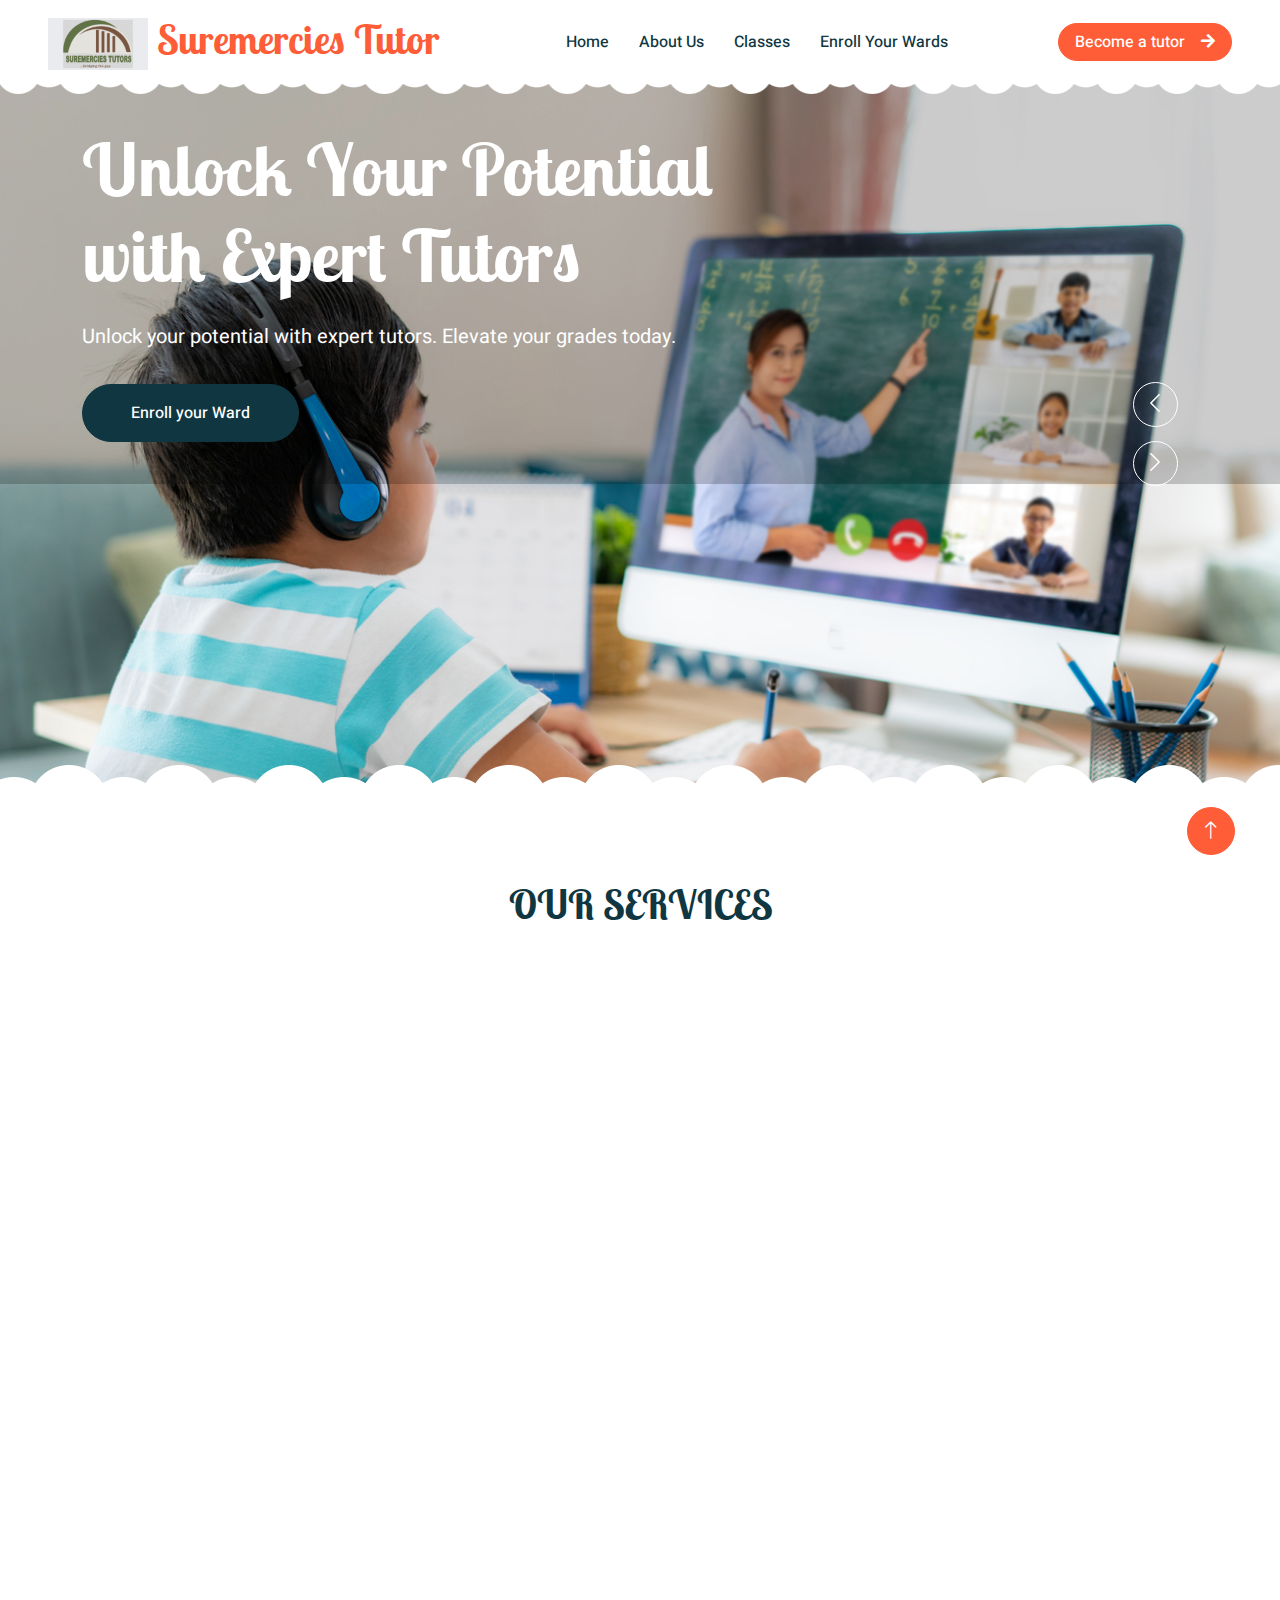
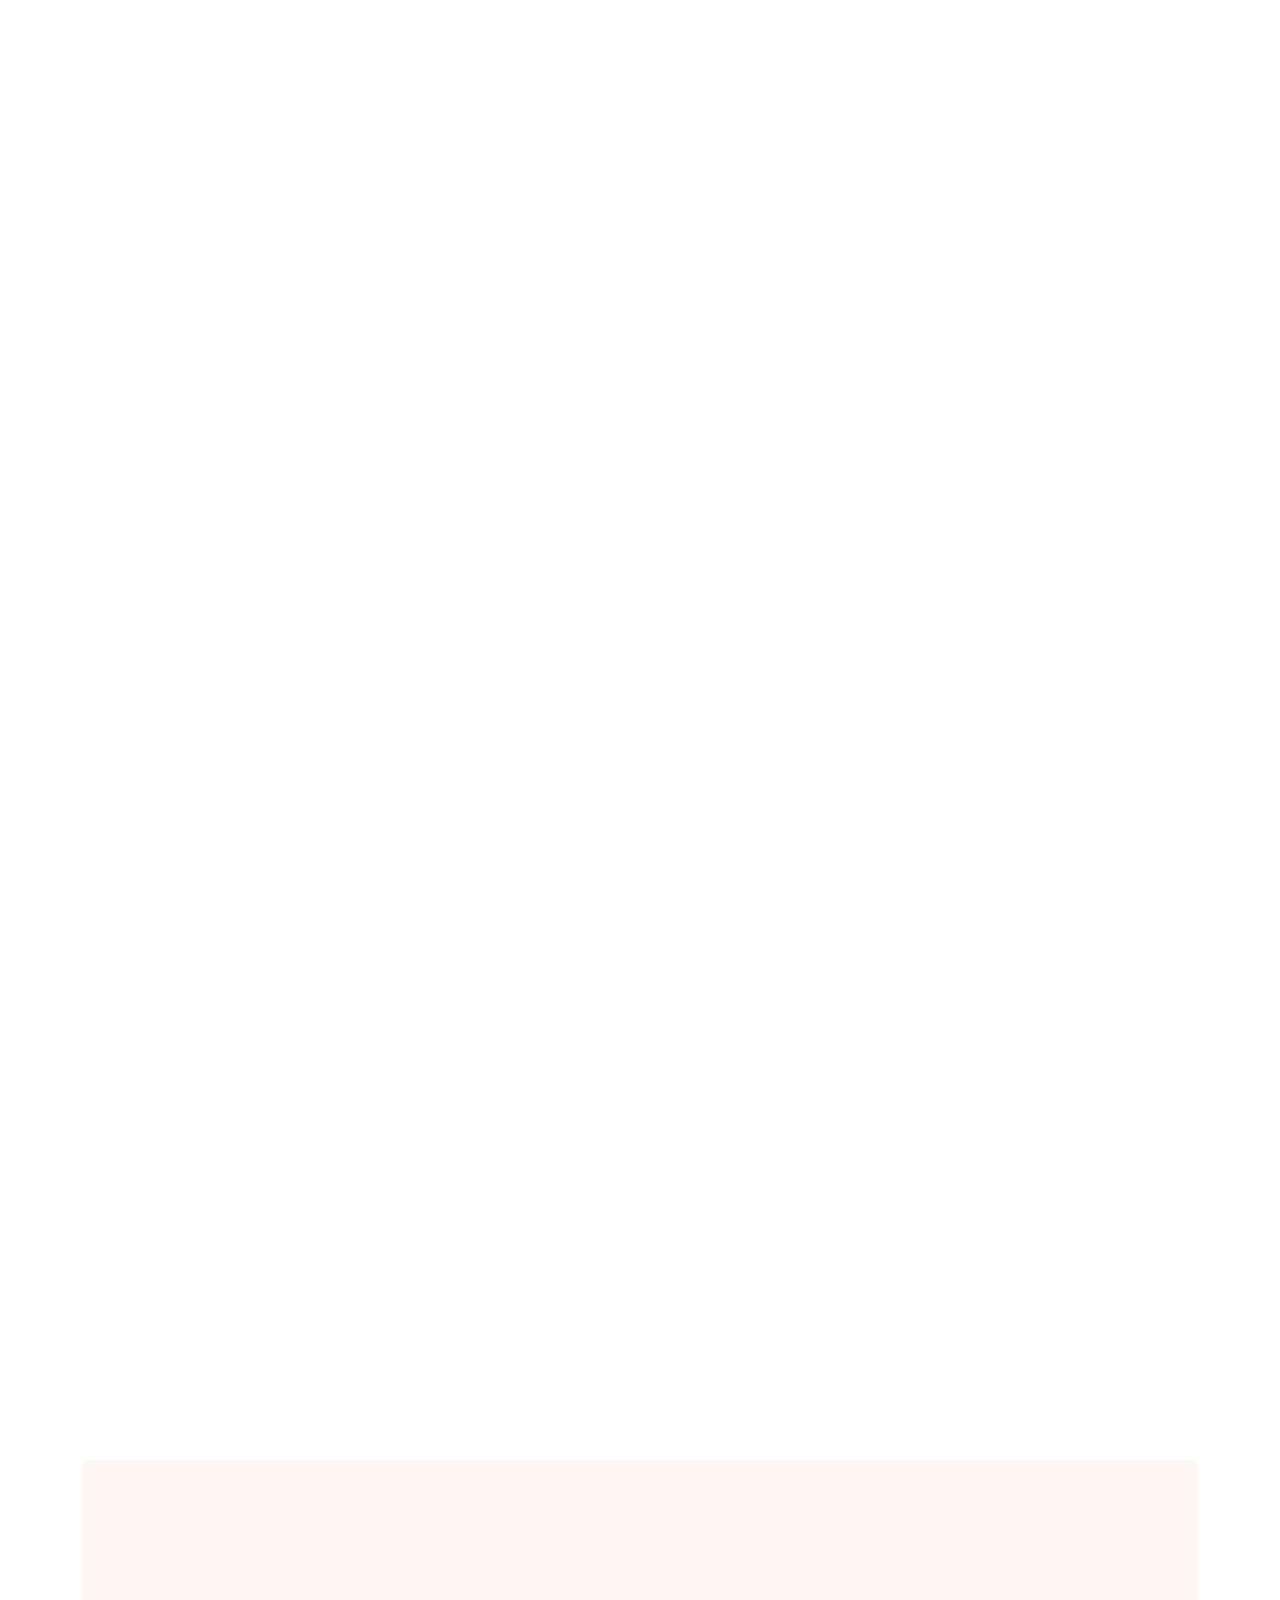
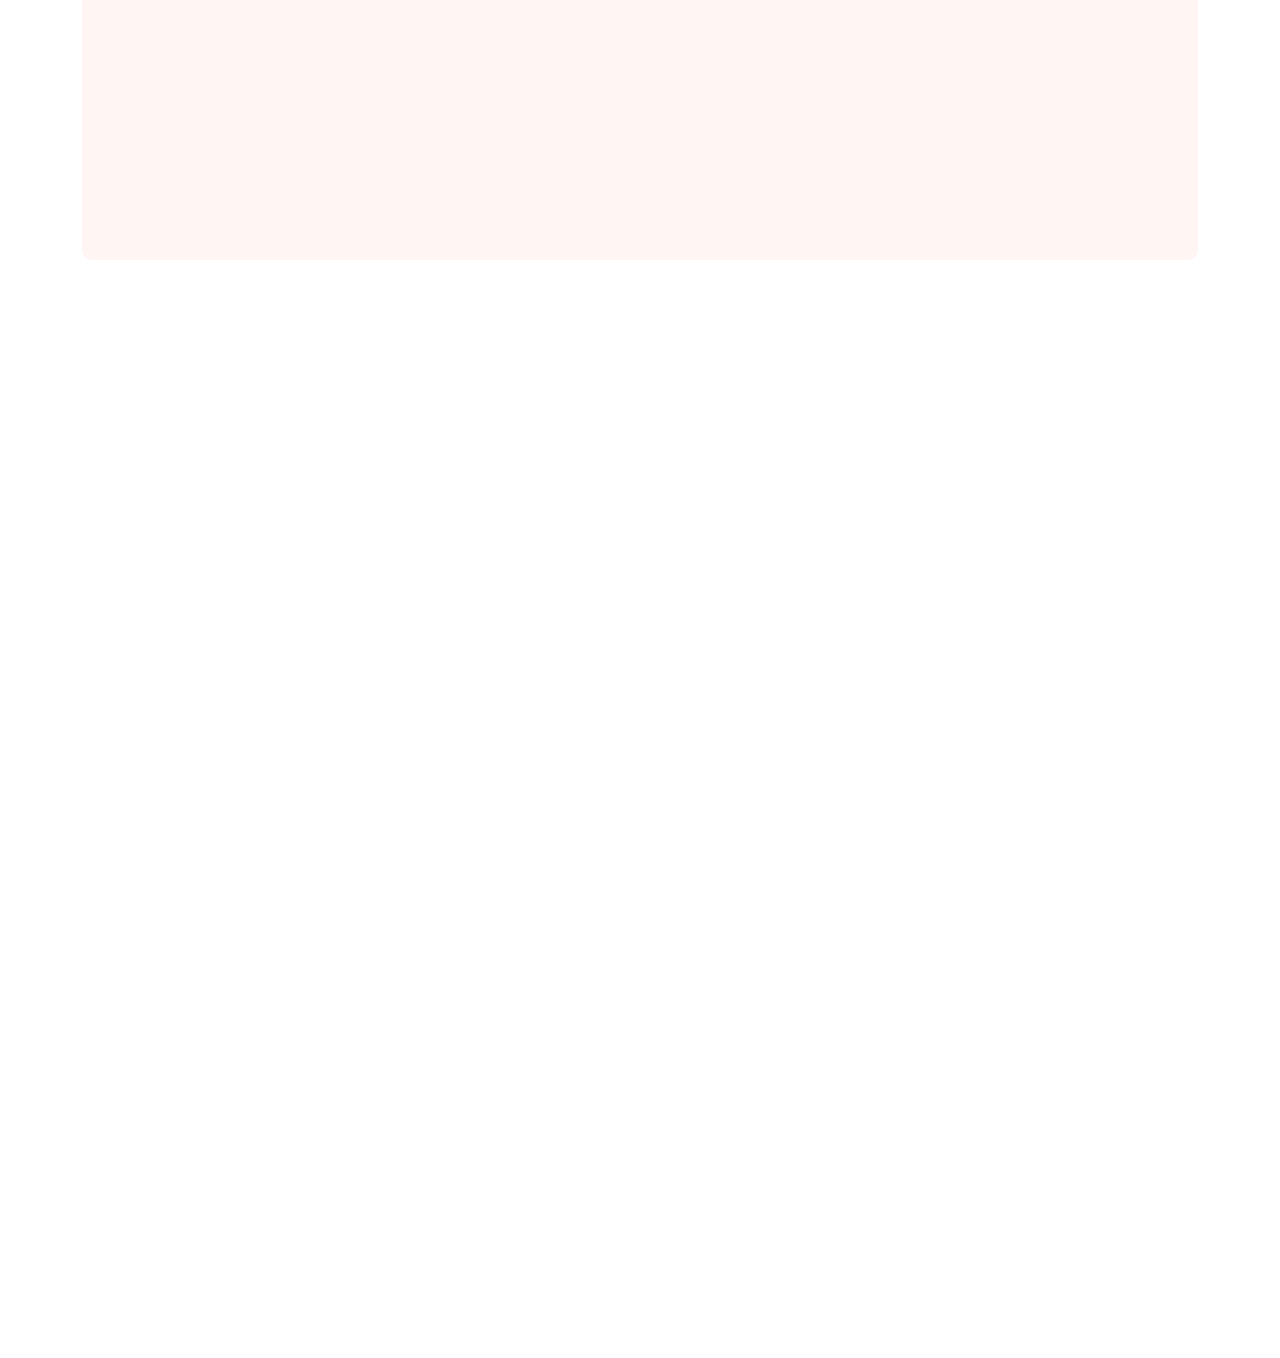
==== commit 0d241633: "production" ====
--- a/index.html
+++ b/index.html
@@ -9,7 +9,7 @@
     <meta content="" name="description">
 
     <!-- Favicon -->
-    <link href="img/logo resized.jpg" rel="icon">
+    <link href="assets/img/logo/suremercies logo.png" rel="icon">
 
     <!-- Google Web Fonts -->
     <link rel="preconnect" href="https://fonts.googleapis.com">
@@ -21,14 +21,17 @@
     <link href="https://cdn.jsdelivr.net/npm/bootstrap-icons@1.4.1/font/bootstrap-icons.css" rel="stylesheet">
 
     <!-- Libraries Stylesheet -->
-    <link href="lib/animate/animate.min.css" rel="stylesheet">
-    <link href="lib/owlcarousel/assets/owl.carousel.min.css" rel="stylesheet">
+    <link href="assets/lib/animate/animate.min.css" rel="stylesheet">
+    <link href="assets/lib/owlcarousel/assets/owl.carousel.min.css" rel="stylesheet">
 
     <!-- Customized Bootstrap Stylesheet -->
-    <link href="css/bootstrap.min.css" rel="stylesheet">
-
-    <!-- Template Stylesheet -->
-    <link href="css/style.css" rel="stylesheet">
+    <link href="assets/css/bootstrap.min.css" rel="stylesheet">
+
+
+    <!-- site Stylesheet -->
+    <link href="assets/css/style.css" rel="stylesheet">
+    <link href="assets/css/custom_style.css" rel="stylesheet">
+
 </head>
 
 <body>
@@ -45,17 +48,18 @@
         <!-- Navbar Start -->
         <nav class="navbar navbar-expand-lg bg-white navbar-light sticky-top px-4 px-lg-5 py-lg-0">
             <a href="index.html" class="navbar-brand">
-                <h1 class="m-0 text-primary"><!--<i class="fa fa-book-reader me-3"></i>--> <img src="img/logo resized.jpg" alt="" width="100"> Suremercies Tutor</h1>
+                <h1 class="m-0 text-primary"><!--<i class="fa fa-book-reader me-3"></i>-->
+                     <img src="assets/img/logo/suremercies logo.png" alt="" width="100" class="logo"> <span class="logo_detail">Suremercies Tutor</span> </h1>
             </a>
             <button type="button" class="navbar-toggler" data-bs-toggle="collapse" data-bs-target="#navbarCollapse">
                 <span class="navbar-toggler-icon"></span>
             </button>
             <div class="collapse navbar-collapse" id="navbarCollapse">
                 <div class="navbar-nav mx-auto">
-                    <a href="index.html" class="nav-item nav-link active">Home</a>
-                    <a href="about.html" class="nav-item nav-link">About Us</a>
+                    <a href="index.html" class="nav-item nav-link ">Home</a>
+                    <a href="about-us.html" class="nav-item nav-link ">About Us</a>
                     <a href="classes.html" class="nav-item nav-link">Classes</a>
-                    <a href="appointment.html" class="nav-item nav-link">Enroll Your Ward</a>
+                    <!-- <a href="appointment.html" class="nav-item nav-link">Become a tutor</a> -->
                     <!-- <div class="nav-item dropdown">
                         <a href="#" class="nav-link dropdown-toggle" data-bs-toggle="dropdown">Pages</a>
                         <div class="dropdown-menu rounded-0 rounded-bottom border-0 shadow-sm m-0">
@@ -67,40 +71,40 @@
                             <a href="404.html" class="dropdown-item">404 Error</a>
                         </div>
                     </div> -->
-                    <a href="contact.html" class="nav-item nav-link">Contact Us</a>
-                </div>
-                <a href="" class="btn btn-primary rounded-pill px-3 d-none d-lg-block">Join Us<i class="fa fa-arrow-right ms-3"></i></a>
+                    <a href="#" class="nav-item nav-link">Enroll Your Wards</a>
+                </div>
+                <a href="" class="btn btn-primary rounded-pill px-3 d-none d-lg-block">Become a tutor<i class="fa fa-arrow-right ms-3"></i></a>
             </div>
         </nav>
         <!-- Navbar End -->
 
 
         <!-- Carousel Start -->
-        <div class="container-fluid p-0 mb-5">
+        <div class="container-fluid p-0 mb-5" >
             <div class="owl-carousel header-carousel position-relative">
-                <div class="owl-carousel-item position-relative">
-                    <img class="img-fluid" src="img/carousel-1.jpg" alt="">
+                <div class="owl-carousel-item position-relative"  style="height: 400px;">
+                    <img class="img-fluid" src="assets/img/carousel-1.jpg" alt="">
                     <div class="position-absolute top-0 start-0 w-100 h-100 d-flex align-items-center" style="background: rgba(0, 0, 0, .2);">
                         <div class="container">
                             <div class="row justify-content-start">
                                 <div class="col-10 col-lg-8">
-                                    <h1 class="display-2 text-white animated slideInDown mb-4">Suremercies tutors... we bridge the gap</h1>
-                                    <p class="fs-5 fw-medium text-white mb-4 pb-2">Vero elitr justo clita lorem. Ipsum dolor at sed stet sit diam no. Kasd rebum ipsum et diam justo clita et kasd rebum sea elitr.</p>
-                                    <a href="" class="btn btn-primary rounded-pill py-sm-3 px-sm-5 me-3 animated slideInLeft">Learn More</a>
+                                    <h1 class="display-2 text-white animated slideInDown mb-4">Unlock Your Potential with Expert Tutors</h1>
+                                    <p class="fs-5 fw-medium text-white mb-4 pb-2">Unlock your potential with expert tutors. Elevate your grades today.</p>
+                                    <!-- <a href="" class="btn btn-primary rounded-pill py-sm-3 px-sm-5 me-3 animated slideInLeft">Learn More</a> -->
                                     <a href="" class="btn btn-dark rounded-pill py-sm-3 px-sm-5 animated slideInRight">Enroll your Ward</a>
                                 </div>
                             </div>
                         </div>
                     </div>
                 </div>
-                <div class="owl-carousel-item position-relative">
-                    <img class="img-fluid" src="img/carousel-2.jpg" alt="">
+                <div class="owl-carousel-item position-relative"  style="height: 700px;">
+                    <img class="img-fluid" src="assets/img/carousel-2.jpg" alt="">
                     <div class="position-absolute top-0 start-0 w-100 h-100 d-flex align-items-center" style="background: rgba(0, 0, 0, .2);">
                         <div class="container">
                             <div class="row justify-content-start">
                                 <div class="col-10 col-lg-8">
                                     <h1 class="display-2 text-white animated slideInDown mb-4">Make A Brighter Future For Your Child</h1>
-                                    <p class="fs-5 fw-medium text-white mb-4 pb-2">Vero elitr justo clita lorem. Ipsum dolor at sed stet sit diam no. Kasd rebum ipsum et diam justo clita et kasd rebum sea elitr.</p>
+                                    <p class="fs-5 fw-medium text-white mb-4 pb-2">Master your desired skill with expert tutors</p>
                                     <a href="" class="btn btn-primary rounded-pill py-sm-3 px-sm-5 me-3 animated slideInLeft">Learn More</a>
                                     <a href="" class="btn btn-dark rounded-pill py-sm-3 px-sm-5 animated slideInRight">Enroll your Ward</a>
                                 </div>
@@ -165,7 +169,7 @@
                         <div class="facility-item">
                             <div class="facility-icon bg-info">
                                 <span class="bg-info"></span>
-                                <i class="fa fa-chalkboard-Tutor fa-3x text-info"></i>
+                                <i class="fa fa-chalkboard fa-3x text-info"></i>
                                 <span class="bg-info"></span>
                             </div>
                             <div class="facility-text bg-info">
@@ -202,7 +206,7 @@
                             </div>
                             <!-- <div class="col-sm-6">
                                 <div class="d-flex align-items-center">
-                                    <img class="rounded-circle flex-shrink-0" src="img/profile-pic.jpg" alt="" style="width: 45px; height: 45px;">
+                                    <img class="rounded-circle flex-shrink-0" src="assets/img/profile-pic.jpg" alt="" style="width: 45px; height: 45px;">
                                     <div class="ms-3">
                                         <h6 class="text-primary mb-1">Ayomde F</h6>
                                         <small>CEO & Founder</small>
@@ -214,13 +218,13 @@
                     <div class="col-lg-6 about-img wow fadeInUp" data-wow-delay="0.5s">
                         <div class="row">
                             <div class="col-12 text-center">
-                                <img class="img-fluid w-75 rounded-circle bg-light p-3" src="img/about-1.jpg" alt="">
+                                <img class="img-fluid w-75 rounded-circle bg-light p-3" src="assets/img/about-1.jpg" alt="">
                             </div>
                             <div class="col-6 text-start" style="margin-top: -150px;">
-                                <img class="img-fluid w-100 rounded-circle bg-light p-3" src="img/about-2.jpg" alt="">
+                                <img class="img-fluid w-100 rounded-circle bg-light p-3" src="assets/img/about-2.jpg" alt="">
                             </div>
                             <div class="col-6 text-end" style="margin-top: -150px;">
-                                <img class="img-fluid w-100 rounded-circle bg-light p-3" src="img/about-3.jpg" alt="">
+                                <img class="img-fluid w-100 rounded-circle bg-light p-3" src="assets/img/about-3.jpg" alt="">
                             </div>
                         </div>
                     </div>
@@ -228,6 +232,164 @@
             </div>
         </div>
         <!-- About End -->
+
+
+        
+        <!-- Classes Start -->
+        <div class="container-xxl py-5">
+            <div class="container">
+                <div class="text-center mx-auto mb-5 wow fadeInUp" data-wow-delay="0.1s" style="max-width: 600px;">
+                    <h1 class="mb-3">Explore the Subjects</h1>
+                    <p>
+                       
+                    </p>
+                </div>
+                <div class="row g-4">
+                    
+                    <div class="col-lg-4 col-md-6 wow fadeInUp" data-wow-delay="0.3s">
+                        <a class="classes-item">
+                            <div class="bg-light rounded-circle w-75 mx-auto p-3">
+                                <img class="img-fluid " src="assets/img/subjects images/french.jpeg" alt="">
+                            </div>
+                            <div class="bg-light rounded p-4 pt-5 mt-n5">
+                                <a class="d-block text-center h3 mt-3 mb-4" href="">French Studies</a>
+                                <div class="d-flex align-items-center justify-content-between mb-4">
+                                    <div class="d-flex align-items-center">
+                                        <!-- <img class="rounded-circle flex-shrink-0" src="assets/img/profile-pic.jpg" alt="" style="width: 45px; height: 45px;">
+                                        --> <div class="ms-3">
+                                            <!-- <h6 class="text-primary mb-1">Ayomde F</h6> -->
+                                            <small>Lorem ipsum dolor sit amet consectetur adipisicing elit. Aperiam itaque quod necessitatibus harum voluptas qui laudantium repudiandae, praesentium explicabo error iure commodi in libero voluptatem nemo, veniam cumque quo voluptatibus.</small>
+                                        </div>
+                                    </div>
+                                </div>
+                                
+                                  
+                                <!-- </div>  -->
+                            </div>
+                        </a>
+                    </div>
+
+                    <div class="col-lg-4 col-md-6 wow fadeInUp" data-wow-delay="0.3s">
+                        <a class="classes-item">
+                            <div class="bg-light rounded-circle w-75 mx-auto p-3">
+                                <img class="img-fluid " src="assets/img/subjects images/french.jpeg" alt="">
+                            </div>
+                            <div class="bg-light rounded p-4 pt-5 mt-n5">
+                                <a class="d-block text-center h3 mt-3 mb-4" href="">French Studies</a>
+                                <div class="d-flex align-items-center justify-content-between mb-4">
+                                    <div class="d-flex align-items-center">
+                                        <!-- <img class="rounded-circle flex-shrink-0" src="assets/img/profile-pic.jpg" alt="" style="width: 45px; height: 45px;">
+                                        --> <div class="ms-3">
+                                            <!-- <h6 class="text-primary mb-1">Ayomde F</h6> -->
+                                            <small>Lorem ipsum dolor sit amet consectetur adipisicing elit. Aperiam itaque quod necessitatibus harum voluptas qui laudantium repudiandae, praesentium explicabo error iure commodi in libero voluptatem nemo, veniam cumque quo voluptatibus.</small>
+                                        </div>
+                                    </div>
+                                </div>
+                                
+                                  
+                                <!-- </div>  -->
+                            </div>
+                        </a>
+                    </div>
+
+                    <div class="col-lg-4 col-md-6 wow fadeInUp" data-wow-delay="0.3s">
+                        <a class="classes-item">
+                            <div class="bg-light rounded-circle w-75 mx-auto p-3">
+                                <img class="img-fluid " src="assets/img/subjects images/french.jpeg" alt="">
+                            </div>
+                            <div class="bg-light rounded p-4 pt-5 mt-n5">
+                                <a class="d-block text-center h3 mt-3 mb-4" href="">French Studies</a>
+                                <div class="d-flex align-items-center justify-content-between mb-4">
+                                    <div class="d-flex align-items-center">
+                                        <!-- <img class="rounded-circle flex-shrink-0" src="assets/img/profile-pic.jpg" alt="" style="width: 45px; height: 45px;">
+                                        --> <div class="ms-3">
+                                            <!-- <h6 class="text-primary mb-1">Ayomde F</h6> -->
+                                            <small>Lorem ipsum dolor sit amet consectetur adipisicing elit. Aperiam itaque quod necessitatibus harum voluptas qui laudantium repudiandae, praesentium explicabo error iure commodi in libero voluptatem nemo, veniam cumque quo voluptatibus.</small>
+                                        </div>
+                                    </div>
+                                </div>
+                                
+                                  
+                                <!-- </div>  -->
+                            </div>
+                        </a>
+                    </div>
+
+                    <div class="col-lg-4 col-md-6 wow fadeInUp" data-wow-delay="0.3s">
+                        <a class="classes-item">
+                            <div class="bg-light rounded-circle w-75 mx-auto p-3">
+                                <img class="img-fluid " src="assets/img/subjects images/french.jpeg" alt="">
+                            </div>
+                            <div class="bg-light rounded p-4 pt-5 mt-n5">
+                                <a class="d-block text-center h3 mt-3 mb-4" href="">French Studies</a>
+                                <div class="d-flex align-items-center justify-content-between mb-4">
+                                    <div class="d-flex align-items-center">
+                                        <!-- <img class="rounded-circle flex-shrink-0" src="assets/img/profile-pic.jpg" alt="" style="width: 45px; height: 45px;">
+                                        --> <div class="ms-3">
+                                            <!-- <h6 class="text-primary mb-1">Ayomde F</h6> -->
+                                            <small>Lorem ipsum dolor sit amet consectetur adipisicing elit. Aperiam itaque quod necessitatibus harum voluptas qui laudantium repudiandae, praesentium explicabo error iure commodi in libero voluptatem nemo, veniam cumque quo voluptatibus.</small>
+                                        </div>
+                                    </div>
+                                </div>
+                                
+                                  
+                                <!-- </div>  -->
+                            </div>
+                        </a>
+                    </div>
+
+                    <div class="col-lg-4 col-md-6 wow fadeInUp" data-wow-delay="0.3s">
+                        <a class="classes-item">
+                            <div class="bg-light rounded-circle w-75 mx-auto p-3">
+                                <img class="img-fluid " src="assets/img/subjects images/french.jpeg" alt="">
+                            </div>
+                            <div class="bg-light rounded p-4 pt-5 mt-n5">
+                                <a class="d-block text-center h3 mt-3 mb-4" href="">French Studies</a>
+                                <div class="d-flex align-items-center justify-content-between mb-4">
+                                    <div class="d-flex align-items-center">
+                                        <!-- <img class="rounded-circle flex-shrink-0" src="assets/img/profile-pic.jpg" alt="" style="width: 45px; height: 45px;">
+                                        --> <div class="ms-3">
+                                            <!-- <h6 class="text-primary mb-1">Ayomde F</h6> -->
+                                            <small>Lorem ipsum dolor sit amet consectetur adipisicing elit. Aperiam itaque quod necessitatibus harum voluptas qui laudantium repudiandae, praesentium explicabo error iure commodi in libero voluptatem nemo, veniam cumque quo voluptatibus.</small>
+                                        </div>
+                                    </div>
+                                </div>
+                                
+                                  
+                                <!-- </div>  -->
+                            </div>
+                        </a>
+                    </div>
+
+
+                    <div class="col-lg-4 col-md-6 wow fadeInUp" data-wow-delay="0.3s">
+                        <a class="classes-item">
+                            <div class="bg-light rounded-circle w-75 mx-auto p-3">
+                                <img class="img-fluid " src="assets/img/subjects images/french.jpeg" alt="">
+                            </div>
+                            <div class="bg-light rounded p-4 pt-5 mt-n5">
+                                <a class="d-block text-center h3 mt-3 mb-4" href="">French Studies</a>
+                                <div class="d-flex align-items-center justify-content-between mb-4">
+                                    <div class="d-flex align-items-center">
+                                        <!-- <img class="rounded-circle flex-shrink-0" src="assets/img/profile-pic.jpg" alt="" style="width: 45px; height: 45px;">
+                                        --> <div class="ms-3">
+                                            <!-- <h6 class="text-primary mb-1">Ayomde F</h6> -->
+                                            <small>Lorem ipsum dolor sit amet consectetur adipisicing elit. Aperiam itaque quod necessitatibus harum voluptas qui laudantium repudiandae, praesentium explicabo error iure commodi in libero voluptatem nemo, veniam cumque quo voluptatibus.</small>
+                                        </div>
+                                    </div>
+                                </div>
+                                
+                                  
+                                <!-- </div>  -->
+                            </div>
+                        </a>
+                    </div>
+                   
+                   
+                </div>
+            </div>
+        </div>
+        <!-- Classes End -->
 
 
         <!-- Call To Action Start -->
@@ -237,14 +399,14 @@
                     <div class="row g-0">
                         <div class="col-lg-6 wow fadeIn" data-wow-delay="0.1s" style="min-height: 400px;">
                             <div class="position-relative h-100">
-                                <img class="position-absolute w-100 h-100 rounded" src="img/call-to-action.jpg" style="object-fit: cover;">
+                                <img class="position-absolute w-100 h-100 rounded" src="assets/img/Important images/black-male-teacher.jpg" style="object-fit: cover;">
                             </div>
                         </div>
                         <div class="col-lg-6 wow fadeIn" data-wow-delay="0.5s">
                             <div class="h-100 d-flex flex-column justify-content-center p-5">
                                 <h1 class="mb-4">Become a Tutor</h1>
-                                <p class="mb-4">Tempor erat elitr rebum at clita. Diam dolor diam ipsum sit. Aliqu diam amet diam et eos.
-                                    Clita erat ipsum et lorem et sit, sed stet lorem sit clita duo justo magna dolore erat amet
+                                <p class="mb-4">
+                                    Transform your expertise into teaching as you become a tutor and empower others with your knowledge.
                                 </p>
                                 <a class="btn btn-primary py-3 px-5" href="">Get Started Now<i class="fa fa-arrow-right ms-2"></i></a>
                             </div>
@@ -256,375 +418,8 @@
         <!-- Call To Action End -->
 
 
-        <!-- Classes Start -->
-        <div class="container-xxl py-5">
-            <div class="container">
-                <div class="text-center mx-auto mb-5 wow fadeInUp" data-wow-delay="0.1s" style="max-width: 600px;">
-                    <h1 class="mb-3">Online Classes</h1>
-                    <p>Eirmod sed ipsum dolor sit rebum labore magna erat. Tempor ut dolore lorem kasd vero ipsum sit eirmod sit. Ipsum diam justo sed rebum vero dolor duo.</p>
-                </div>
-                <div class="row g-4">
-        <div class="col-lg-4 col-md-6 wow fadeInUp" data-wow-delay="0.3s">
-            <div class="classes-item">
-                <div class="bg-light rounded-circle w-75 mx-auto p-3">
-                    <img class="img-fluid rounded-circle" src="img/latest up1.jpg" alt="">
-                </div>
-                <div class="bg-light rounded p-4 pt-5 mt-n5">
-                    <a class="d-block text-center h3 mt-3 mb-4" href="">Boarders Bootcamp</a>
-                    <div class="d-flex align-items-center justify-content-between mb-4">
-                        <div class="d-flex align-items-center">
-                            <img class="rounded-circle flex-shrink-0" src="img/profile-pic.jpg" alt=""
-                                style="width: 45px; height: 45px;">
-                            <div class="ms-3">
-                                <h6 class="text-primary mb-1">Ayomde F</h6>
-                                <small>Tutor</small>
-                            </div>
-                        </div>
-                        <span class="bg-primary text-white rounded-pill py-2 px-3" href="">$99</span>
-                    </div>
-                    <div class="row g-1">
-                        <div class="col-4">
-                            <div class="border-top border-3 border-primary pt-2">
-                                <h6 class="text-primary mb-1">Age:</h6>
-                                <small>3-5 Years</small>
-                            </div>
-                        </div>
-                        <div class="col-4">
-                            <div class="border-top border-3 border-success pt-2">
-                                <h6 class="text-success mb-1">Time:</h6>
-                                <small>9-10 AM</small>
-                            </div>
-                        </div>
-                        <div class="col-4">
-                            <div class="border-top border-3 border-warning pt-2">
-                                <h6 class="text-warning mb-1">Capacity:</h6>
-                                <small>30 Kids</small>
-                            </div>
-                        </div>
-                    </div>
-                </div>
-            </div>
-        </div>
-                    <div class="col-lg-4 col-md-6 wow fadeInUp" data-wow-delay="0.3s">
-                        <div class="classes-item">
-                            <div class="bg-light rounded-circle w-75 mx-auto p-3">
-                                <img class="img-fluid rounded-circle" src="img/latest up1.jpg" alt="">
-                            </div>
-                            <div class="bg-light rounded p-4 pt-5 mt-n5">
-                                <a class="d-block text-center h3 mt-3 mb-4" href="">Boarders Bootcamp</a>
-                                <div class="d-flex align-items-center justify-content-between mb-4">
-                                    <div class="d-flex align-items-center">
-                                        <img class="rounded-circle flex-shrink-0" src="img/profile-pic.jpg" alt="" style="width: 45px; height: 45px;">
-                                        <div class="ms-3">
-                                            <h6 class="text-primary mb-1">Ayomde F</h6>
-                                            <small>Tutor</small>
-                                        </div>
-                                    </div>
-                                    <span class="bg-primary text-white rounded-pill py-2 px-3" href="">$99</span>
-                                </div>
-                                <div class="row g-1">
-                                    <div class="col-4">
-                                        <div class="border-top border-3 border-primary pt-2">
-                                            <h6 class="text-primary mb-1">Age:</h6>
-                                            <small>3-5 Years</small>
-                                        </div>
-                                    </div>
-                                    <div class="col-4">
-                                        <div class="border-top border-3 border-success pt-2">
-                                            <h6 class="text-success mb-1">Time:</h6>
-                                            <small>9-10 AM</small>
-                                        </div>
-                                    </div>
-                                    <div class="col-4">
-                                        <div class="border-top border-3 border-warning pt-2">
-                                            <h6 class="text-warning mb-1">Capacity:</h6>
-                                            <small>30 Kids</small>
-                                        </div>
-                                    </div>
-                                </div>
-                            </div>
-                        </div>
-                    </div>
-                    <div class="col-lg-4 col-md-6 wow fadeInUp" data-wow-delay="0.5s">
-                        <div class="classes-item">
-                            <div class="bg-light rounded-circle w-75 mx-auto p-3">
-                                <img class="img-fluid rounded-circle" src="img/classes-3.jpg" alt="">
-                            </div>
-                            <div class="bg-light rounded p-4 pt-5 mt-n5">
-                                <a class="d-block text-center h3 mt-3 mb-4" href="">Athletic & Dance</a>
-                                <div class="d-flex align-items-center justify-content-between mb-4">
-                                    <div class="d-flex align-items-center">
-                                        <img class="rounded-circle flex-shrink-0" src="img/profile-pic.jpg" alt="" style="width: 45px; height: 45px;">
-                                        <div class="ms-3">
-                                            <h6 class="text-primary mb-1">Ayomde F</h6>
-                                            <small>Tutor</small>
-                                        </div>
-                                    </div>
-                                    <span class="bg-primary text-white rounded-pill py-2 px-3" href="">$99</span>
-                                </div>
-                                <div class="row g-1">
-                                    <div class="col-4">
-                                        <div class="border-top border-3 border-primary pt-2">
-                                            <h6 class="text-primary mb-1">Age:</h6>
-                                            <small>3-5 Years</small>
-                                        </div>
-                                    </div>
-                                    <div class="col-4">
-                                        <div class="border-top border-3 border-success pt-2">
-                                            <h6 class="text-success mb-1">Time:</h6>
-                                            <small>9-10 AM</small>
-                                        </div>
-                                    </div>
-                                    <div class="col-4">
-                                        <div class="border-top border-3 border-warning pt-2">
-                                            <h6 class="text-warning mb-1">Capacity:</h6>
-                                            <small>30 Kids</small>
-                                        </div>
-                                    </div>
-                                </div>
-                            </div>
-                        </div>
-                    </div>
-                    <div class="col-lg-4 col-md-6 wow fadeInUp" data-wow-delay="0.1s">
-                        <div class="classes-item">
-                            <div class="bg-light rounded-circle w-75 mx-auto p-3">
-                                <img class="img-fluid rounded-circle" src="img/classes-4.jpg" alt="">
-                            </div>
-                            <div class="bg-light rounded p-4 pt-5 mt-n5">
-                                <a class="d-block text-center h3 mt-3 mb-4" href="">Language & Speaking</a>
-                                <div class="d-flex align-items-center justify-content-between mb-4">
-                                    <div class="d-flex align-items-center">
-                                        <img class="rounded-circle flex-shrink-0" src="img/profile-pic.jpg" alt="" style="width: 45px; height: 45px;">
-                                        <div class="ms-3">
-                                            <h6 class="text-primary mb-1">Ayomde F</h6>
-                                            <small>Tutor</small>
-                                        </div>
-                                    </div>
-                                    <span class="bg-primary text-white rounded-pill py-2 px-3" href="">$99</span>
-                                </div>
-                                <div class="row g-1">
-                                    <div class="col-4">
-                                        <div class="border-top border-3 border-primary pt-2">
-                                            <h6 class="text-primary mb-1">Age:</h6>
-                                            <small>3-5 Years</small>
-                                        </div>
-                                    </div>
-                                    <div class="col-4">
-                                        <div class="border-top border-3 border-success pt-2">
-                                            <h6 class="text-success mb-1">Time:</h6>
-                                            <small>9-10 AM</small>
-                                        </div>
-                                    </div>
-                                    <div class="col-4">
-                                        <div class="border-top border-3 border-warning pt-2">
-                                            <h6 class="text-warning mb-1">Capacity:</h6>
-                                            <small>30 Kids</small>
-                                        </div>
-                                    </div>
-                                </div>
-                            </div>
-                        </div>
-                    </div>
-                    <div class="col-lg-4 col-md-6 wow fadeInUp" data-wow-delay="0.3s">
-                        <div class="classes-item">
-                            <div class="bg-light rounded-circle w-75 mx-auto p-3">
-                                <img class="img-fluid rounded-circle" src="img/classes-5.jpg" alt="">
-                            </div>
-                            <div class="bg-light rounded p-4 pt-5 mt-n5">
-                                <a class="d-block text-center h3 mt-3 mb-4" href="">Religion & History</a>
-                                <div class="d-flex align-items-center justify-content-between mb-4">
-                                    <div class="d-flex align-items-center">
-                                        <img class="rounded-circle flex-shrink-0" src="img/profile-pic.jpg" alt="" style="width: 45px; height: 45px;">
-                                        <div class="ms-3">
-                                            <h6 class="text-primary mb-1">Ayomde F</h6>
-                                            <small>Tutor</small>
-                                        </div>
-                                    </div>
-                                    <span class="bg-primary text-white rounded-pill py-2 px-3" href="">$99</span>
-                                </div>
-                                <div class="row g-1">
-                                    <div class="col-4">
-                                        <div class="border-top border-3 border-primary pt-2">
-                                            <h6 class="text-primary mb-1">Age:</h6>
-                                            <small>3-5 Years</small>
-                                        </div>
-                                    </div>
-                                    <div class="col-4">
-                                        <div class="border-top border-3 border-success pt-2">
-                                            <h6 class="text-success mb-1">Time:</h6>
-                                            <small>9-10 AM</small>
-                                        </div>
-                                    </div>
-                                    <div class="col-4">
-                                        <div class="border-top border-3 border-warning pt-2">
-                                            <h6 class="text-warning mb-1">Capacity:</h6>
-                                            <small>30 Kids</small>
-                                        </div>
-                                    </div>
-                                </div>
-                            </div>
-                        </div>
-                    </div>
-                    <div class="col-lg-4 col-md-6 wow fadeInUp" data-wow-delay="0.5s">
-                        <div class="classes-item">
-                            <div class="bg-light rounded-circle w-75 mx-auto p-3">
-                                <img class="img-fluid rounded-circle" src="img/classes-6.jpg" alt="">
-                            </div>
-                            <div class="bg-light rounded p-4 pt-5 mt-n5">
-                                <a class="d-block text-center h3 mt-3 mb-4" href="">General Knowledge</a>
-                                <div class="d-flex align-items-center justify-content-between mb-4">
-                                    <div class="d-flex align-items-center">
-                                        <img class="rounded-circle flex-shrink-0" src="img/profile-pic.jpg" alt="" style="width: 45px; height: 45px;">
-                                        <div class="ms-3">
-                                            <h6 class="text-primary mb-1">Ayomde F</h6>
-                                            <small>Tutor</small>
-                                        </div>
-                                    </div>
-                                    <span class="bg-primary text-white rounded-pill py-2 px-3" href="">$99</span>
-                                </div>
-                                <div class="row g-1">
-                                    <div class="col-4">
-                                        <div class="border-top border-3 border-primary pt-2">
-                                            <h6 class="text-primary mb-1">Age:</h6>
-                                            <small>3-5 Years</small>
-                                        </div>
-                                    </div>
-                                    <div class="col-4">
-                                        <div class="border-top border-3 border-success pt-2">
-                                            <h6 class="text-success mb-1">Time:</h6>
-                                            <small>9-10 AM</small>
-                                        </div>
-                                    </div>
-                                    <div class="col-4">
-                                        <div class="border-top border-3 border-warning pt-2">
-                                            <h6 class="text-warning mb-1">Capacity:</h6>
-                                            <small>30 Kids</small>
-                                        </div>
-                                    </div>
-                                </div>
-                            </div>
-                        </div>
-                    </div>
-                </div>
-            </div>
-        </div>
-        <!-- Classes End -->
-
-
-        <!-- Appointment Start -->
-        <div class="container-xxl py-5">
-            <div class="container">
-                <div class="bg-light rounded">
-                    <div class="row g-0">
-                        <div class="col-lg-6 wow fadeIn" data-wow-delay="0.1s">
-                            <div class="h-100 d-flex flex-column justify-content-center p-5">
-                                <h1 class="mb-4">Enroll your ward</h1>
-                                <form>
-                                    <div class="row g-3">
-                                        <div class="col-sm-6">
-                                            <div class="form-floating">
-                                                <input type="text" class="form-control border-0" id="gname" placeholder="Gurdian Name">
-                                                <label for="gname">Gurdian Name</label>
-                                            </div>
-                                        </div>
-                                        <div class="col-sm-6">
-                                            <div class="form-floating">
-                                                <input type="email" class="form-control border-0" id="gmail" placeholder="Gurdian Email">
-                                                <label for="gmail">Gurdian Email</label>
-                                            </div>
-                                        </div>
-                                        <div class="col-sm-6">
-                                            <div class="form-floating">
-                                                <input type="text" class="form-control border-0" id="cname" placeholder="Child Name">
-                                                <label for="cname">Child Name</label>
-                                            </div>
-                                        </div>
-                                        <div class="col-sm-6">
-                                            <div class="form-floating">
-                                                <input type="text" class="form-control border-0" id="cage" placeholder="Child Age">
-                                                <label for="cage">Child Age</label>
-                                            </div>
-                                        </div>
-                                        <div class="col-12">
-                                            <div class="form-floating">
-                                                <textarea class="form-control border-0" placeholder="Leave a message here" id="message" style="height: 100px"></textarea>
-                                                <label for="message">Message</label>
-                                            </div>
-                                        </div>
-                                        <div class="col-12">
-                                            <button class="btn btn-primary w-100 py-3" type="submit">Submit</button>
-                                        </div>
-                                    </div>
-                                </form>
-                            </div>
-                        </div>
-                        <div class="col-lg-6 wow fadeIn" data-wow-delay="0.5s" style="min-height: 400px;">
-                            <div class="position-relative h-100">
-                                <img class="position-absolute w-100 h-100 rounded" src="img/appointment.jpg" style="object-fit: cover;">
-                            </div>
-                        </div>
-                    </div>
-                </div>
-            </div>
-        </div>
-        <!-- Appointment End -->
-
-
-        <!-- Team Start -->
-        <div class="container-xxl py-5">
-            <div class="container">
-                <div class="text-center mx-auto mb-5 wow fadeInUp" data-wow-delay="0.1s" style="max-width: 600px;">
-                    <h1 class="mb-3">Popular Tutors</h1>
-                    <p>Eirmod sed ipsum dolor sit rebum labore magna erat. Tempor ut dolore lorem kasd vero ipsum sit
-                        eirmod sit. Ipsum diam justo sed rebum vero dolor duo.</p>
-                </div>
-                <div class="row g-4">
-                    <div class="col-lg-4 col-md-6 wow fadeInUp" data-wow-delay="0.1s">
-                        <div class="team-item position-relative">
-                            <img class="img-fluid rounded-circle w-75" src="img/team-1.jpg" alt="">
-                            <div class="team-text">
-                                <h3>Full Name</h3>
-                                <p>Designation</p>
-                                <div class="d-flex align-items-center">
-                                    <a class="btn btn-square btn-primary mx-1" href=""><i class="fab fa-facebook-f"></i></a>
-                                    <a class="btn btn-square btn-primary  mx-1" href=""><i class="fab fa-twitter"></i></a>
-                                    <a class="btn btn-square btn-primary  mx-1" href=""><i class="fab fa-instagram"></i></a>
-                                </div>
-                            </div>
-                        </div>
-                    </div>
-                    <div class="col-lg-4 col-md-6 wow fadeInUp" data-wow-delay="0.3s">
-                        <div class="team-item position-relative">
-                            <img class="img-fluid rounded-circle w-75" src="img/team-2.jpg" alt="">
-                            <div class="team-text">
-                                <h3>Full Name</h3>
-                                <p>Designation</p>
-                                <div class="d-flex align-items-center">
-                                    <a class="btn btn-square btn-primary mx-1" href=""><i class="fab fa-facebook-f"></i></a>
-                                    <a class="btn btn-square btn-primary  mx-1" href=""><i class="fab fa-twitter"></i></a>
-                                    <a class="btn btn-square btn-primary  mx-1" href=""><i class="fab fa-instagram"></i></a>
-                                </div>
-                            </div>
-                        </div>
-                    </div>
-                    <div class="col-lg-4 col-md-6 wow fadeInUp" data-wow-delay="0.5s">
-                        <div class="team-item position-relative">
-                            <img class="img-fluid rounded-circle w-75" src="img/team-3.jpg" alt="">
-                            <div class="team-text">
-                                <h3>Full Name</h3>
-                                <p>Designation</p>
-                                <div class="d-flex align-items-center">
-                                    <a class="btn btn-square btn-primary mx-1" href=""><i class="fab fa-facebook-f"></i></a>
-                                    <a class="btn btn-square btn-primary  mx-1" href=""><i class="fab fa-twitter"></i></a>
-                                    <a class="btn btn-square btn-primary  mx-1" href=""><i class="fab fa-instagram"></i></a>
-                                </div>
-                            </div>
-                        </div>
-                    </div>
-                </div>
-            </div>
-        </div>
-        <!-- Team End -->
+
+
 
 
         <!-- Testimonial Start -->
@@ -632,38 +427,47 @@
             <div class="container">
                 <div class="text-center mx-auto mb-5 wow fadeInUp" data-wow-delay="0.1s" style="max-width: 600px;">
                     <h1 class="mb-3">Our Clients Say!</h1>
-                    <p>Eirmod sed ipsum dolor sit rebum labore magna erat. Tempor ut dolore lorem kasd vero ipsum sit eirmod sit. Ipsum diam justo sed rebum vero dolor duo.</p>
+                    <p>
+                        Discover the remarkable impact our expert tutors have had on our clients' academic and professional success
+                                        </p>
+                
                 </div>
                 <div class="owl-carousel testimonial-carousel wow fadeInUp" data-wow-delay="0.1s">
                     <div class="testimonial-item bg-light rounded p-5">
-                        <p class="fs-5">Tempor stet labore dolor clita stet diam amet ipsum dolor duo ipsum rebum stet dolor amet diam stet. Est stet ea lorem amet est kasd kasd erat eos</p>
+                        <p class="fs-5">
+                            The expert tutors at Suremercies Tutor have been a lifesaver for my child's academic progress, providing personalized guidance and boosting their confidence.
+                        </p>
                         <div class="d-flex align-items-center bg-white me-n5" style="border-radius: 50px 0 0 50px;">
-                            <img class="img-fluid flex-shrink-0 rounded-circle" src="img/testimonial-1.jpg" style="width: 90px; height: 90px;">
+                            <img class="img-fluid flex-shrink-0 rounded-circle" src="assets/img/testimonial-1.jpg" style="width: 90px; height: 90px;">
                             <div class="ps-3">
-                                <h3 class="mb-1">Client Name</h3>
-                                <span>Profession</span>
+                                <h3 class="mb-1">Mrs Adeyinka</h3>
+                                <span>Parent</span>
                             </div>
                             <i class="fa fa-quote-right fa-3x text-primary ms-auto d-none d-sm-flex"></i>
                         </div>
                     </div>
                     <div class="testimonial-item bg-light rounded p-5">
-                        <p class="fs-5">Tempor stet labore dolor clita stet diam amet ipsum dolor duo ipsum rebum stet dolor amet diam stet. Est stet ea lorem amet est kasd kasd erat eos</p>
+                        <p class="fs-5">
+                            Thanks to Suremercies Tutor, I've acquired valuable skills and knowledge in my industry, helping me advance my career.
+                                                </p>
                         <div class="d-flex align-items-center bg-white me-n5" style="border-radius: 50px 0 0 50px;">
-                            <img class="img-fluid flex-shrink-0 rounded-circle" src="img/testimonial-2.jpg" style="width: 90px; height: 90px;">
+                            <img class="img-fluid flex-shrink-0 rounded-circle" src="assets/img/testimonial-2.jpg" style="width: 90px; height: 90px;">
                             <div class="ps-3">
-                                <h3 class="mb-1">Client Name</h3>
-                                <span>Profession</span>
+                                <h3 class="mb-1">Mr Charles</h3>
+                                <span>Professional</span>
                             </div>
                             <i class="fa fa-quote-right fa-3x text-primary ms-auto d-none d-sm-flex"></i>
                         </div>
                     </div>
                     <div class="testimonial-item bg-light rounded p-5">
-                        <p class="fs-5">Tempor stet labore dolor clita stet diam amet ipsum dolor duo ipsum rebum stet dolor amet diam stet. Est stet ea lorem amet est kasd kasd erat eos</p>
+                        <p class="fs-5">
+                            The patient and knowledgeable tutors at Suremercies Tutor have helped me not only improve my grades but also develop a genuine passion for learning.
+                        </p>
                         <div class="d-flex align-items-center bg-white me-n5" style="border-radius: 50px 0 0 50px;">
-                            <img class="img-fluid flex-shrink-0 rounded-circle" src="img/testimonial-3.jpg" style="width: 90px; height: 90px;">
+                            <img class="img-fluid flex-shrink-0 rounded-circle" src="assets/img/testimonial-3.jpg" style="width: 90px; height: 90px;">
                             <div class="ps-3">
-                                <h3 class="mb-1">Client Name</h3>
-                                <span>Profession</span>
+                                <h3 class="mb-1">Dare Akintunde</h3>
+                                <span>Student</span>
                             </div>
                             <i class="fa fa-quote-right fa-3x text-primary ms-auto d-none d-sm-flex"></i>
                         </div>
@@ -678,11 +482,11 @@
         <div class="container-fluid bg-dark text-white-50 footer pt-5 mt-5 wow fadeIn" data-wow-delay="0.1s">
             <div class="container py-5">
                 <div class="row g-5">
-                    <div class="col-lg-3 col-md-6">
+                    <div class="col-lg-3 col-lg-4">
                         <h3 class="text-white mb-4">Get In Touch</h3>
                         <p class="mb-2"><i class="fa fa-map-marker-alt me-3"></i>Lagos, Nigeria</p>
                         <p class="mb-2"><i class="fa fa-phone-alt me-3"></i>+2347089062327</p>
-                        <p class="mb-2"><i class="fa fa-envelope me-3"></i>suremercieslimitlessedusols@gmail.com</p>
+                        <p class="mb-2"><i class="fa fa-envelope me-3"></i>info@suremercieslimitless.com</p>
                         <div class="d-flex pt-2">
                             <a class="btn btn-outline-light btn-social" href=""><i class="fab fa-twitter"></i></a>
                             <a class="btn btn-outline-light btn-social" href=""><i class="fab fa-facebook-f"></i></a>
@@ -690,7 +494,7 @@
                             <a class="btn btn-outline-light btn-social" href=""><i class="fab fa-linkedin-in"></i></a>
                         </div>
                     </div>
-                    <div class="col-lg-3 col-md-6">
+                    <div class="col-lg-3 col-lg-4">
                         <h3 class="text-white mb-4">Quick Links</h3>
                         <a class="btn btn-link text-white-50" href="about.html">About Us</a>
                         <a class="btn btn-link text-white-50" href="contact.html">Contact Us</a>
@@ -698,23 +502,23 @@
                         <a class="btn btn-link text-white-50" href="">Privacy Policy</a>
                         <!-- <a class="btn btn-link text-white-50" href="">Terms & Condition</a> -->
                     </div>
-                    <div class="col-lg-3 col-md-6">
+                    <!-- <div class="col-lg-3 col-md-6">
                         <h3 class="text-white mb-4">Latest Updates</h3>
                         <div class="row g-2 pt-2">
                             <div class="col-4">
-                                <img class="img-fluid rounded bg-light p-1" src="img/latest up1.jpg" alt="">
+                                <img class="img-fluid rounded bg-light p-1" src="assets/img/latest up1.jpg" alt="">
                             </div>
 
                             <div class="col-4">
-                                <img class="img-fluid rounded bg-light p-1" src="img/latest up1.jpg" alt="">
+                                <img class="img-fluid rounded bg-light p-1" src="assets/img/latest up1.jpg" alt="">
                             </div>
 
                             <div class="col-4">
-                                <img class="img-fluid rounded bg-light p-1" src="img/latest up1.jpg" alt="">
-                            </div>
-                        </div>
-                    </div>
-                    <div class="col-lg-3 col-md-6">
+                                <img class="img-fluid rounded bg-light p-1" src="assets/img/latest up1.jpg" alt="">
+                            </div>
+                        </div>
+                    </div> -->
+                    <div class="col-lg-3 col-lg-4">
                         <h3 class="text-white mb-4">Newsletter</h3>
                         <p>Subscribe to our newsletter to receive our upcoming event</p>
                         <div class="position-relative mx-auto" style="max-width: 400px;">
@@ -731,7 +535,7 @@
                             &copy; <a class="border-bottom" href="#">Suremercies Tutor</a>, All Right Reserved. 
 							
 							<!--/*** This template is free as long as you keep the footer author’s credit link/attribution link/backlink. If you'd like to use the template without the footer author’s credit link/attribution link/backlink, you can purchase the Credit Removal License from "https://htmlcodex.com/credit-removal". Thank you for your support. ***/-->
-							Designed By <a class="border-bottom" href="">ogtconsult</a>
+							Designed By <a class="border-bottom" href="">ontech</a>
                         </div>
                         <div class="col-md-6 text-center text-md-end">
                             <div class="footer-menu">
@@ -755,13 +559,13 @@
     <!-- JavaScript Libraries -->
     <script src="https://code.jquery.com/jquery-3.4.1.min.js"></script>
     <script src="https://cdn.jsdelivr.net/npm/bootstrap@5.0.0/dist/js/bootstrap.bundle.min.js"></script>
-    <script src="lib/wow/wow.min.js"></script>
-    <script src="lib/easing/easing.min.js"></script>
-    <script src="lib/waypoints/waypoints.min.js"></script>
-    <script src="lib/owlcarousel/owl.carousel.min.js"></script>
+    <script src="assets/lib/wow/wow.min.js"></script>
+    <script src="assets/lib/easing/easing.min.js"></script>
+    <script src="assets/lib/waypoints/waypoints.min.js"></script>
+    <script src="assets/lib/owlcarousel/owl.carousel.min.js"></script>
 
     <!-- Template Javascript -->
-    <script src="js/main.js"></script>
+    <script src="assets/js/main.js"></script>
 </body>
 
 </html>--- a/assets/css/style.css
+++ b/assets/css/style.css
@@ -0,0 +1,503 @@
+/********** Template CSS **********/
+:root {
+    --primary: #FE5D37;
+    --light: #FFF5F3;
+    --dark: #103741;
+}
+
+.back-to-top {
+    position: fixed;
+    display: none;
+    right: 45px;
+    bottom: 45px;
+    z-index: 99;
+}
+
+
+/*** Spinner ***/
+#spinner {
+    opacity: 0;
+    visibility: hidden;
+    transition: opacity .5s ease-out, visibility 0s linear .5s;
+    z-index: 99999;
+}
+
+#spinner.show {
+    transition: opacity .5s ease-out, visibility 0s linear 0s;
+    visibility: visible;
+    opacity: 1;
+}
+
+
+/*** Button ***/
+.btn {
+    font-weight: 500;
+    transition: .5s;
+}
+
+.btn.btn-primary {
+    color: #FFFFFF;
+}
+
+.btn-square {
+    width: 38px;
+    height: 38px;
+}
+
+.btn-sm-square {
+    width: 32px;
+    height: 32px;
+}
+
+.btn-lg-square {
+    width: 48px;
+    height: 48px;
+}
+
+.btn-square,
+.btn-sm-square,
+.btn-lg-square {
+    padding: 0;
+    display: flex;
+    align-items: center;
+    justify-content: center;
+    font-weight: normal;
+    border-radius: 50px;
+}
+
+
+/*** Heading ***/
+h1,
+h2,
+h3,
+h4,
+.h1,
+.h2,
+.h3,
+.h4,
+.display-1,
+.display-2,
+.display-3,
+.display-4,
+.display-5,
+.display-6 {
+    font-family: 'Lobster Two', cursive;
+    font-weight: 700;
+}
+
+h5,
+h6,
+.h5,
+.h6 {
+    font-weight: 600;
+}
+
+.font-secondary {
+    font-family: 'Lobster Two', cursive;
+}
+
+
+/*** Navbar ***/
+.navbar .navbar-nav .nav-link {
+    padding: 30px 15px;
+    color: var(--dark);
+    font-weight: 500;
+    outline: none;
+}
+
+.navbar .navbar-nav .nav-link:hover,
+.navbar .navbar-nav .nav-link.active {
+    color: var(--primary);
+}
+
+.navbar.sticky-top {
+    top: -100px;
+    transition: .5s;
+}
+
+.navbar .dropdown-toggle::after {
+    border: none;
+    content: "\f107";
+    font-family: "Font Awesome 5 Free";
+    font-weight: 900;
+    vertical-align: middle;
+    margin-left: 5px;
+    transition: .5s;
+}
+
+.navbar .dropdown-toggle[aria-expanded=true]::after {
+    transform: rotate(-180deg);
+}
+
+@media (max-width: 991.98px) {
+    .navbar .navbar-nav .nav-link  {
+        margin-right: 0;
+        padding: 10px 0;
+    }
+
+    .navbar .navbar-nav {
+        margin-top: 15px;
+        border-top: 1px solid #EEEEEE;
+    }
+}
+
+@media (min-width: 992px) {
+    .navbar .nav-item .dropdown-menu {
+        display: block;
+        top: calc(100% - 15px);
+        margin-top: 0;
+        opacity: 0;
+        visibility: hidden;
+        transition: .5s;
+        
+    }
+
+    .navbar .nav-item:hover .dropdown-menu {
+        top: 100%;
+        visibility: visible;
+        transition: .5s;
+        opacity: 1;
+    }
+}
+
+
+/*** Header ***/
+.header-carousel::before,
+.header-carousel::after,
+.page-header::before,
+.page-header::after {
+    position: absolute;
+    content: "";
+    width: 100%;
+    height: 10px;
+    top: 0;
+    left: 0;
+    background: url(../img/bg-header-top.png) center center repeat-x;
+    z-index: 1;
+}
+
+.header-carousel::after,
+.page-header::after {
+    height: 19px;
+    top: auto;
+    bottom: 0;
+    background: url(../img/bg-header-bottom.png) center center repeat-x;
+}
+
+@media (max-width: 768px) {
+    .header-carousel .owl-carousel-item {
+        position: relative;
+        min-height: 500px;
+    }
+    
+    .header-carousel .owl-carousel-item img {
+        position: absolute;
+        width: 100%;
+        height: 100%;
+        object-fit: cover;
+    }
+
+    .header-carousel .owl-carousel-item p {
+        font-size: 16px !important;
+        font-weight: 400 !important;
+    }
+
+    .header-carousel .owl-carousel-item h1 {
+        font-size: 30px;
+        font-weight: 600;
+    }
+}
+
+.header-carousel .owl-nav {
+    position: absolute;
+    top: 50%;
+    right: 8%;
+    transform: translateY(-50%);
+    display: flex;
+    flex-direction: column;
+}
+
+.header-carousel .owl-nav .owl-prev,
+.header-carousel .owl-nav .owl-next {
+    margin: 7px 0;
+    width: 45px;
+    height: 45px;
+    display: flex;
+    align-items: center;
+    justify-content: center;
+    color: #FFFFFF;
+    background: transparent;
+    border: 1px solid #FFFFFF;
+    border-radius: 45px;
+    font-size: 22px;
+    transition: .5s;
+}
+
+.header-carousel .owl-nav .owl-prev:hover,
+.header-carousel .owl-nav .owl-next:hover {
+    background: var(--primary);
+    border-color: var(--primary);
+}
+
+.page-header {
+    background: linear-gradient(rgba(0, 0, 0, .2), rgba(0, 0, 0, .2)), url(../img/carousel-1.jpg) center center no-repeat;
+    background-size: cover;
+}
+
+.breadcrumb-item + .breadcrumb-item::before {
+    color: rgba(255, 255, 255, .5);
+}
+
+
+/*** Facility ***/
+.facility-item .facility-icon {
+    position: relative;
+    margin: 0 auto;
+    width: 100px;
+    height: 100px;
+    border-radius: 100px;
+    display: flex;
+    align-items: center;
+    justify-content: center;
+}
+
+.facility-item .facility-icon::before {
+    position: absolute;
+    content: "";
+    width: 100%;
+    height: 100%;
+    top: 0;
+    left: 0;
+    background: rgba(255, 255, 255, .9);
+    transition: .5s;
+    z-index: 1;
+}
+
+.facility-item .facility-icon span {
+    position: absolute;
+    content: "";
+    width: 15px;
+    height: 30px;
+    top: 0;
+    left: 0;
+    border-radius: 50%;
+}
+
+.facility-item .facility-icon span:last-child {
+    left: auto;
+    right: 0;
+}
+
+.facility-item .facility-icon i {
+    position: relative;
+    z-index: 2;
+}
+
+.facility-item .facility-text {
+    position: relative;
+    min-height: 250px;
+    padding: 30px;
+    border-radius: 100%;
+    display: flex;
+    text-align: center;
+    justify-content: center;
+    flex-direction: column;
+}
+
+.facility-item .facility-text::before {
+    position: absolute;
+    content: "";
+    width: 100%;
+    height: 100%;
+    top: 0;
+    left: 0;
+    background: rgba(255, 255, 255, .9);
+    transition: .5s;
+    z-index: 1;
+}
+
+.facility-item .facility-text * {
+    position: relative;
+    z-index: 2;
+}
+
+.facility-item:hover .facility-icon::before,
+.facility-item:hover .facility-text::before {
+    background: transparent;
+}
+
+.facility-item * {
+    transition: .5s;
+}
+
+.facility-item:hover * {
+    color: #FFFFFF !important;
+}
+
+
+/*** About ***/
+.about-img img {
+    transition: .5s;
+}
+
+.about-img img:hover {
+    background: var(--primary) !important;
+}
+
+
+/*** Classes ***/
+.classes-item {
+    transition: .5s;
+}
+
+.classes-item:hover {
+    margin-top: -10px;
+}
+
+
+/*** Team ***/
+.team-item .team-text {
+    position: absolute;
+    width: 250px;
+    height: 250px;
+    bottom: 0;
+    right: 0;
+    display: flex;
+    align-items: center;
+    justify-content: center;
+    flex-direction: column;
+    background: #FFFFFF;
+    border: 17px solid var(--light);
+    border-radius: 250px;
+    transition: .5s;
+}
+
+.team-item:hover .team-text {
+    border-color: var(--primary);
+}
+
+
+/*** Testimonial ***/
+.testimonial-carousel {
+    padding-left: 1.5rem;
+    padding-right: 1.5rem;
+}
+
+@media (min-width: 576px) {
+    .testimonial-carousel {
+        padding-left: 4rem;
+        padding-right: 4rem;
+    }
+}
+
+.testimonial-carousel .testimonial-item .border {
+    border: 1px dashed rgba(0, 185, 142, .3) !important;
+}
+
+.testimonial-carousel .owl-nav {
+    position: absolute;
+    width: 100%;
+    height: 45px;
+    top: 50%;
+    left: 0;
+    transform: translateY(-50%);
+    display: flex;
+    justify-content: space-between;
+    z-index: 1;
+}
+
+.testimonial-carousel .owl-nav .owl-prev,
+.testimonial-carousel .owl-nav .owl-next {
+    position: relative;
+    width: 45px;
+    height: 45px;
+    display: flex;
+    align-items: center;
+    justify-content: center;
+    color: #FFFFFF;
+    background: var(--primary);
+    border-radius: 45px;
+    font-size: 20px;
+    transition: .5s;
+}
+
+.testimonial-carousel .owl-nav .owl-prev:hover,
+.testimonial-carousel .owl-nav .owl-next:hover {
+    background: var(--dark);
+}
+
+
+/*** Footer ***/
+.footer .btn.btn-social {
+    margin-right: 5px;
+    width: 45px;
+    height: 45px;
+    display: flex;
+    align-items: center;
+    justify-content: center;
+    color: #FFFFFF;
+    border: 1px solid rgba(255,255,255,0.5);
+    border-radius: 45px;
+    transition: .3s;
+}
+
+.footer .btn.btn-social:hover {
+    border-color: var(--primary);
+    background: var(--primary);
+}
+
+.footer .btn.btn-link {
+    display: block;
+    margin-bottom: 5px;
+    padding: 0;
+    text-align: left;
+    font-size: 16px;
+    font-weight: normal;
+    text-transform: capitalize;
+    transition: .3s;
+}
+
+.footer .btn.btn-link::before {
+    position: relative;
+    content: "\f105";
+    font-family: "Font Awesome 5 Free";
+    font-weight: 900;
+    margin-right: 10px;
+}
+
+.footer .btn.btn-link:hover {
+    color: var(--primary) !important;
+    letter-spacing: 1px;
+    box-shadow: none;
+}
+
+.footer .form-control {
+    border-color: rgba(255,255,255,0.5);
+}
+
+.footer .copyright {
+    padding: 25px 0;
+    font-size: 15px;
+    border-top: 1px solid rgba(256, 256, 256, .1);
+}
+
+.footer .copyright a {
+    color: #FFFFFF;
+}
+
+.footer .footer-menu a {
+    margin-right: 15px;
+    padding-right: 15px;
+    border-right: 1px solid rgba(255, 255, 255, .1);
+}
+
+.footer .copyright a:hover,
+.footer .footer-menu a:hover {
+    color: var(--primary) !important;
+}
+
+.footer .footer-menu a:last-child {
+    margin-right: 0;
+    padding-right: 0;
+    border-right: none;
+}
--- a/assets/css/custom_style.css
+++ b/assets/css/custom_style.css
@@ -0,0 +1,14 @@
+
+
+/* Logo resize for mobile */
+@media (max-width: 480px) {
+    /* Styles for mobile phones */
+    /* Add your CSS rules here */
+    .logo_detail{
+        font-size: 25px;
+    }
+
+    .logo{
+        width: 56px;
+    }
+  }